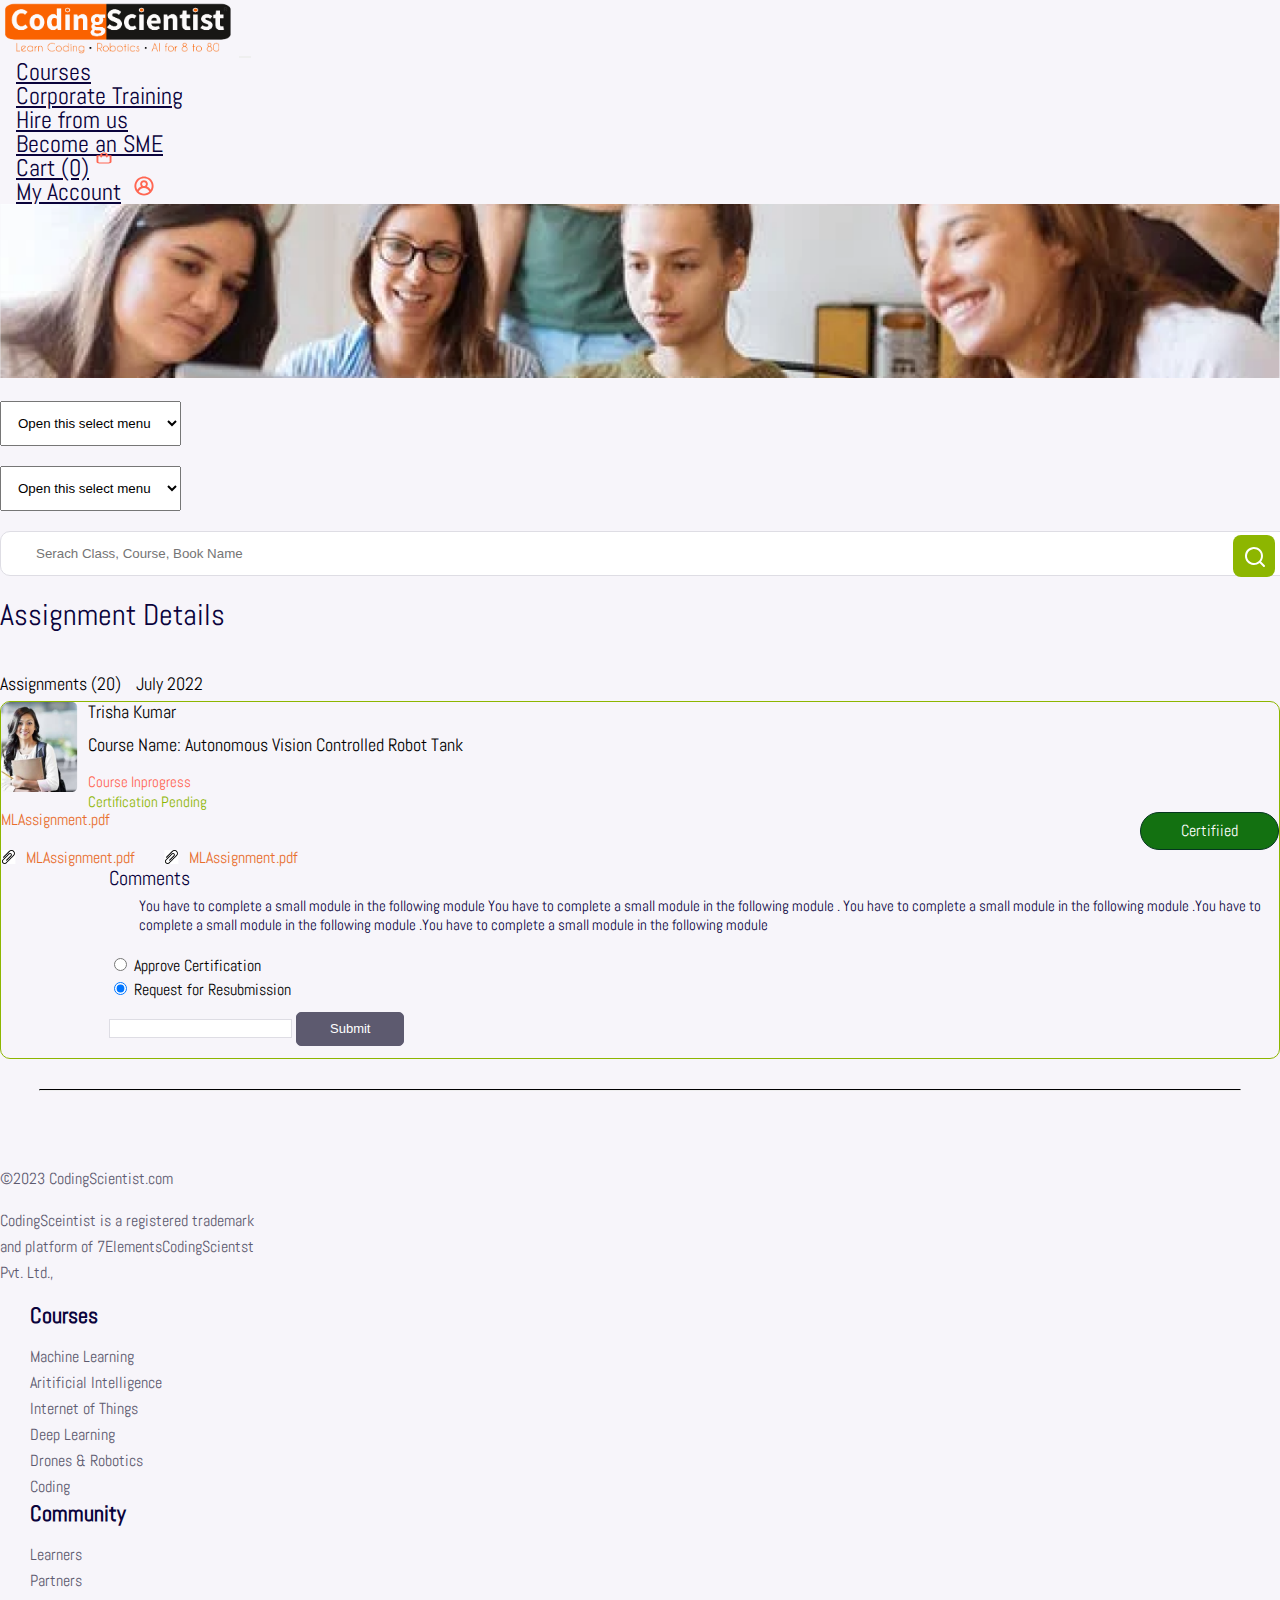
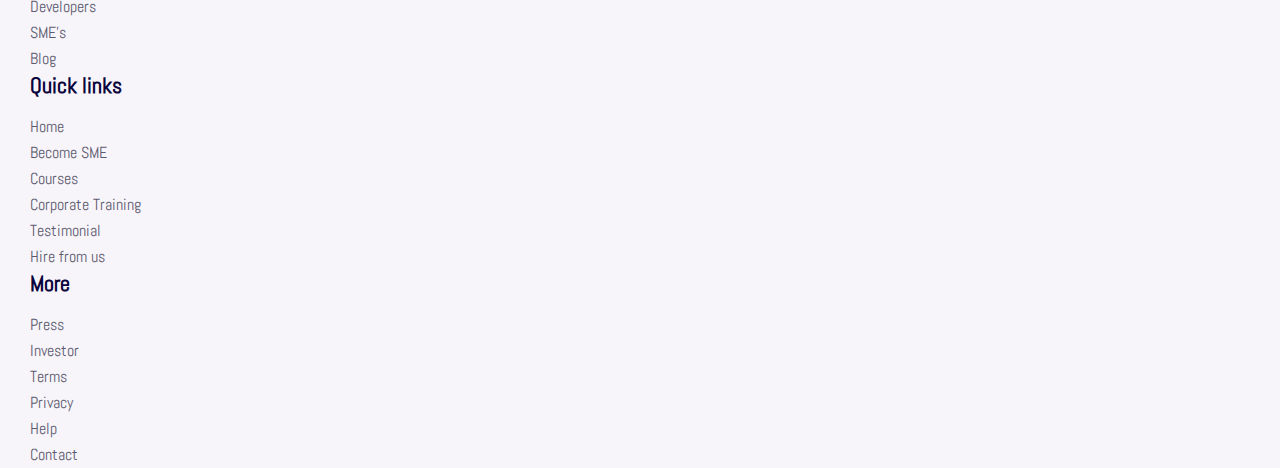
==== assignment_details.html @ 76cf8353 "Add files via upload" ====
<!doctype html>
<html lang="en">
  <head>
    <!-- Required meta tags -->
    <meta charset="utf-8">
    <meta name="viewport" content="width=device-width, initial-scale=1">

    <!-- Bootstrap CSS -->
    <link href="https://cdn.jsdelivr.net/npm/bootstrap@5.0.2/dist/css/bootstrap.min.css" rel="stylesheet" integrity="sha384-EVSTQN3/azprG1Anm3QDgpJLIm9Nao0Yz1ztcQTwFspd3yD65VohhpuuCOmLASjC" crossorigin="anonymous">
    <link href="style.css" rel="stylesheet">

    <title>CodingScientist</title>
  </head>
  <body>
    
    <section class="main-container">
      <nav class="navbar navbar-expand-lg navbar-padding-update navbar-light">
        <div class="container-fluid">
            <a class="navbar-brand" href="#"><img src="images/logo.png" width="235"/></a>
          <button class="navbar-toggler" type="button" data-bs-toggle="collapse" data-bs-target="#navbarSupportedContent" aria-controls="navbarSupportedContent" aria-expanded="false" aria-label="Toggle navigation">
            <span class="navbar-toggler-icon"></span>
          </button>
          <div class="collapse navbar-collapse" id="navbarSupportedContent">
            <div class="d-flex">
              <ul class="navbar-nav me-auto mb-2 mb-lg-0">
                <li class="nav-item">
                  <a class="nav-link active" aria-current="page" href="#" data-bs-toggle="modal" data-bs-target="#signup">Courses</a>
                </li>
                <li class="nav-item">
                  <a class="nav-link active" aria-current="page" href="#" data-bs-toggle="modal" data-bs-target="#signin">Corporate Training</a>
                </li>
                <li class="nav-item">
                  <a class="nav-link active" aria-current="page" href="#">Hire from us</a>
                </li>
                <li class="nav-item">
                  <a class="nav-link active" aria-current="page" href="#">Become an SME</a>
                </li>
                <li class="nav-item">
                  <a class="nav-link active cart-icon" aria-current="page" href="#">Cart (0)</a>
                </li>
                <li class="nav-item">
                  <a class="nav-link active profile-icon" aria-current="page" href="#">My Account</a>
                </li>
              </ul>
            </div>
          </div>
        </div>
      </nav>
      <article class="assignment-details-container">
        <img src="images/sme_list.png"/>
      </article>
      <article class="row col-sm-11 assignment-filter-box">
        <div class="col-sm-12 col-md-4 col-lg-4 assign-select">
          <select class="form-select" aria-label="Default select example">
            <option selected>Open this select menu</option>
            <option value="1">One</option>
            <option value="2">Two</option>
            <option value="3">Three</option>
          </select>
        </div>
        <div class="col-sm-12 col-md-4 col-lg-4 assign-select">
          <select class="form-select" aria-label="Default select example">
            <option selected>Open this select menu</option>
            <option value="1">One</option>
            <option value="2">Two</option>
            <option value="3">Three</option>
          </select>
        </div>
        <div class="col-sm-12 col-md-4 col-lg-4 assign-select">
          <div class="filter-box-width">
            <input type="text" placeholder="Serach Class, Course, Book Name"/>
            <span class="search-icon-filter"></span>
          </div>
        </div>
      </article>
      <article class="assign-accordion">
        <div class="row col-sm-11 assign-accordion-row">
          <h1 class="assign-header">Assignment Details</h1>
        </div>
        <div class="row col-sm-11 assign-accordion-row">
          <p class="assign-length-year">Assignments (20)<span>July 2022</span></p>
          <div class="accordion accordion-flush" id="accordionFlushExample">
            <div class="accordion-item assign-item-chk">
              <h2 class="accordion-header" id="flush-headingOne">
                <div class="accordion-button collapsed" type="button" data-bs-toggle="collapse" data-bs-target="#flush-collapseOne" aria-expanded="false" aria-controls="flush-collapseOne">
                  <div class="row col-sm-12 assign-image">
                    <div class="col-sm-12 col-md-7 assign-image-chk">
                      <div><img src="images/assign_header.png"/></div>
                      <div class="assign-image-right">
                        <p class="assign-name">Trisha Kumar</p>
                        <p class="assign-course">Course Name: Autonomous Vision Controlled Robot Tank</p>
                        <p class="assign-progress">Course Inprogress</p>
                        <p class="assign-certificate">Certification Pending</p>
                      </div>
                    </div>
                    <div class="col-sm-12 col-md-5 assign-content-right">
                      <div class="assign-content-right-certified">
                        <div>MLAssignment.pdf</div>
                        <div class="certified-new">Certifiied</div>
                      </div>
                      <div class="assign-content-right-assign">
                        <span>MLAssignment.pdf</span>
                        <span>MLAssignment.pdf</span>
                      </div>
                    </div>
                  </div>
                </div>
              </h2>
              <div id="flush-collapseOne" class="accordion-collapse collapse" aria-labelledby="flush-headingOne" data-bs-parent="#accordionFlushExample">
                <div class="accordion-body acc-body-comments">
                  <div class="acc-body-para">
                    <h2>Comments</h2>
                    <p>You have to complete a small module in the following module You have to complete a small module in the following module .
                      You have to complete a small module in the following module .You have to complete a small module in the following module .You have to 
                      complete a small module in the following module</p>
                  </div>
                  <div class="acc-body-radio">
                    <div class="form-check">
                      <input class="form-check-input" type="radio" name="flexRadioDefault" id="flexRadioDefault1">
                      <label class="form-check-label" for="flexRadioDefault1">
                        Approve Certification
                      </label>
                    </div>
                    <div class="form-check">
                      <input class="form-check-input" type="radio" name="flexRadioDefault" id="flexRadioDefault2" checked>
                      <label class="form-check-label" for="flexRadioDefault2">
                        Request for Resubmission
                      </label>
                    </div>
                    <div class="form-check acc-form-edit">
                      <input class="form-control" type="text" name="flexRadioDefault" id="flexRadioDefault2">
                      <button class="common-grey-btn">Submit</button>
                    </div>                  
                  </div>
                </div>
              </div>
            </div>
          </div>
        </div>
      </article>
      <hr class="line-hr"/>
      <footer class="landing-footer">
        <div class="row col-sm-10 landing-footer-row">
          <div class="footer-container-grid copy-right">
            <p>&copy;2023 CodingScientist.com</p>
            <p>CodingSceintist is a registered trademark and platform of 7ElementsCodingScientst Pvt. Ltd., </p>
          </div>
          <div class="footer-container-grid pd-left">
            <h3>Courses</h3>
            <ul>
              <li>Machine Learning</li>
              <li>Aritificial Intelligence</li>
              <li>Internet of Things</li>
              <li>Deep Learning</li>
              <li>Drones & Robotics</li>
              <li>Coding</li>
            </ul>
          </div>
          <div class="footer-container-grid pd-left">
            <h3>Community</h3>
            <ul>
              <li>Learners</li>
              <li>Partners</li>
              <li>Developers</li>
              <li>SME’s</li>
              <li>Blog</li>
            </ul>
          </div>
          <div class="footer-container-grid pd-left">
            <h3>Quick links</h3>
            <ul>
              <li>Home</li>
              <li>Become SME</li>
              <li>Courses</li>
              <li>Corporate Training</li>
              <li>Testimonial</li>
              <li>Hire from us</li>
            </ul>
          </div>
          <div class="footer-container-grid pd-left">
            <h3>More</h3>
            <ul>
              <li>Press</li>
              <li>Investor</li>
              <li>Terms</li>
              <li>Privacy</li>
              <li>Help</li>
              <li>Contact</li>
            </ul>
          </div>
        </div>
      </footer>
    </section>

    <!-- Optional JavaScript; choose one of the two! -->

    <!-- Option 1: Bootstrap Bundle with Popper -->
    <script src="https://cdn.jsdelivr.net/npm/bootstrap@5.0.2/dist/js/bootstrap.bundle.min.js" integrity="sha384-MrcW6ZMFYlzcLA8Nl+NtUVF0sA7MsXsP1UyJoMp4YLEuNSfAP+JcXn/tWtIaxVXM" crossorigin="anonymous"></script>

    <!-- Option 2: Separate Popper and Bootstrap JS -->
    <!--
    <script src="https://cdn.jsdelivr.net/npm/@popperjs/core@2.9.2/dist/umd/popper.min.js" integrity="sha384-IQsoLXl5PILFhosVNubq5LC7Qb9DXgDA9i+tQ8Zj3iwWAwPtgFTxbJ8NT4GN1R8p" crossorigin="anonymous"></script>
    <script src="https://cdn.jsdelivr.net/npm/bootstrap@5.0.2/dist/js/bootstrap.min.js" integrity="sha384-cVKIPhGWiC2Al4u+LWgxfKTRIcfu0JTxR+EQDz/bgldoEyl4H0zUF0QKbrJ0EcQF" crossorigin="anonymous"></script>
    -->
  </body>
</html>
---- style.css ----
@charset "UTF-8";
/* http://meyerweb.com/eric/tools/css/reset/ 
   v2.0 | 20110126
   License: none (public domain)
*/
html, body, div, span, applet, object, iframe,
h1, h2, h3, h4, h5, h6, p, blockquote, pre,
a, abbr, acronym, address, big, cite, code,
del, dfn, em, img, ins, kbd, q, s, samp,
small, strike, strong, sub, sup, tt, var,
b, u, i, center,
dl, dt, dd, ol, ul, li,
fieldset, form, label, legend,
table, caption, tbody, tfoot, thead, tr, th, td,
article, aside, canvas, details, embed,
figure, figcaption, footer, header, hgroup,
menu, nav, output, ruby, section, summary,
time, mark, audio, video {
  margin: 0;
  padding: 0;
  border: 0;
  font-size: 100%;
  font: inherit;
  vertical-align: baseline;
}

/* HTML5 display-role reset for older browsers */
article, aside, details, figcaption, figure,
footer, header, hgroup, menu, nav, section {
  display: block;
}

body {
  line-height: 1;
}

ol, ul {
  list-style: none;
}

blockquote, q {
  quotes: none;
}

blockquote:before, blockquote:after,
q:before, q:after {
  content: "";
  content: none;
}

table {
  border-collapse: collapse;
  border-spacing: 0;
}

button {
  border: 0;
}
button:focus {
  border: 0;
}

input[type=text], input[type=password], input[type=number] {
  border: 0;
  outline: 0;
}
input[type=text]:focus, input[type=password]:focus, input[type=number]:focus {
  border: 0;
  outline: 0;
}

.main-header {
  color: #0A033C;
  font-size: 45px;
  font-weight: 400;
  line-height: 55px;
}

.main-para {
  color: #5D5A6F;
  font-size: 16px;
  font-weight: 400;
  line-height: 30px;
}

.mb-20 {
  margin-bottom: 20px;
}

.light-green-btn {
  background-color: #8DB600;
  color: #ffffff;
}

input[type=text], input[type=password], input[type=number] {
  border: 1px solid #DEDDE4;
}
input[type=text]:focus, input[type=password]:focus, input[type=number]:focus {
  border: 1px solid #DEDDE4;
}

.rating-active {
  width: 16px;
  height: 16px;
  display: inline-block;
  background: url(images/star_select.png) no-repeat;
  background-size: 16px;
}

.common-grey-btn {
  background: #5D5A6F;
  border: 1px solid #5D5A6F;
  border-radius: 5px;
  padding: 6px 33px;
  color: #ffffff;
  font-size: 13px;
  font-weight: 400;
  line-height: 20px;
}

.md-stepper-horizontal {
  display: table;
  width: 100%;
  margin: 0 auto;
}

.md-stepper-horizontal .md-step {
  display: table-cell;
  position: relative;
  padding: 24px;
}

.md-stepper-horizontal .md-step:active {
  border-radius: 15%/75%;
}

.md-stepper-horizontal .md-step:first-child:active {
  border-top-left-radius: 0;
  border-bottom-left-radius: 0;
}

.md-stepper-horizontal .md-step:last-child:active {
  border-top-right-radius: 0;
  border-bottom-right-radius: 0;
}

.md-stepper-horizontal .md-step:hover .md-step-circle {
  background-color: #757575;
}

.md-stepper-horizontal .md-step:first-child .md-step-bar-left,
.md-stepper-horizontal .md-step:last-child .md-step-bar-right {
  display: none;
}

.md-stepper-horizontal .md-step .md-step-circle {
  width: 30px;
  height: 30px;
  margin: 0 auto;
  background-color: #999999;
  border-radius: 50%;
  text-align: center;
  line-height: 30px;
  font-size: 16px;
  font-weight: 600;
  color: #FFFFFF;
}

.md-stepper-horizontal .md-step.green.active .md-step-circle {
  background: url("images/done.png") no-repeat 4px 2px;
}

.md-stepper-horizontal .md-step.orange.active .md-step-circle {
  background: url("images/editable.png") no-repeat 4px 2px;
}

.md-stepper-horizontal .md-step.active .md-step-circle {
  background: url("images/next.png") no-repeat 4px 2px;
}

.md-stepper-horizontal .md-step.done .md-step-circle:before {
  content: "";
}

.md-stepper-horizontal .md-step.done .md-step-circle *,
.md-stepper-horizontal .md-step.editable .md-step-circle * {
  display: none;
}

.md-stepper-horizontal .md-step.editable .md-step-circle {
  -moz-transform: scaleX(-1);
  -o-transform: scaleX(-1);
  -webkit-transform: scaleX(-1);
  transform: scaleX(-1);
}

.md-stepper-horizontal .md-step.editable .md-step-circle:before {
  content: " ";
}

.md-stepper-horizontal .md-step .md-step-title {
  margin-top: 10px;
  margin-bottom: 40px;
  font-size: 16px;
  font-weight: 400;
}

.md-stepper-horizontal .md-step .md-step-title,
.md-stepper-horizontal .md-step .md-step-optional {
  text-align: center;
  color: rgba(0, 0, 0, 0.26);
}

.md-stepper-horizontal .md-step.active .md-step-title {
  font-weight: 400;
  color: rgba(0, 0, 0, 0.87);
}

.md-stepper-horizontal .md-step.active.done .md-step-title,
.md-stepper-horizontal .md-step.active.editable .md-step-title {
  font-weight: 600;
}

.md-stepper-horizontal .md-step .md-step-optional {
  font-size: 12px;
}

.md-stepper-horizontal .md-step.active .md-step-optional {
  color: rgba(0, 0, 0, 0.54);
}

.md-stepper-horizontal .md-step .md-step-bar-left,
.md-stepper-horizontal .md-step .md-step-bar-right {
  position: absolute;
  top: 36px;
  height: 1px;
  border-top: 1px solid #DDDDDD;
}

.md-stepper-horizontal .md-step .md-step-bar-right {
  right: 0;
  left: 50%;
  margin-left: 20px;
}

.md-stepper-horizontal .md-step .md-step-bar-left {
  left: 0;
  right: 50%;
  margin-right: 20px;
}

.my-course-container-content .my-course-container-filter {
  margin: 0px auto;
}
.my-course-container-content .mycourse-header-btn {
  display: flex;
  align-items: center;
  justify-content: space-between;
}
.my-course-container-content .mycourse-header-btn h1 {
  color: #0A033C;
  font-size: 30px;
  font-weight: 400;
  line-height: 38px;
  margin-bottom: 10px;
}
.my-course-container-content .mycourse-header-btn button {
  background: #E86E2D;
  border: 1px solid #E86E2D;
  border-radius: 5px;
  color: #ffffff;
  font-size: 13px;
  font-weight: 400;
  line-height: 20px;
  padding: 0 10px;
}
.my-course-container-content .filter-content-quantity {
  margin-bottom: 27px;
}
.my-course-container-content .filter-content-quantity .filter-text-number {
  min-height: 135px;
  padding: 20px;
  background: #ffffff;
  border: 1px solid #8DB600;
  border-radius: 10px;
  display: flex;
  flex-direction: column;
  justify-content: space-between;
}
.my-course-container-content .filter-content-quantity .filter-text-number.filter-courses {
  border: 1px solid #00DF76;
}
.my-course-container-content .filter-content-quantity .filter-text-number.filter-earning {
  border: 1px solid #9C4DF4;
}
.my-course-container-content .filter-content-quantity .filter-text-number.filter-review {
  border: 1px solid #EE9849;
}
.my-course-container-content .filter-content-quantity .filter-text-number p {
  color: #0A033C;
  font-size: 16px;
  font-weight: 500;
  line-height: 20px;
}
.my-course-container-content .filter-content-quantity .filter-text-number p:last-child {
  color: #0A033C;
  font-size: 40px;
  font-weight: 500;
  line-height: 20px;
  text-align: right;
}

.my-course-container .my-course-content {
  margin: 0px auto;
}
.my-course-container .my-course-content .my-course-details .my-course-detils-page {
  background: #ffffff;
  border-radius: 15px;
  padding: 23px 14px;
  margin: 0 0 30px;
}
.my-course-container .my-course-content .my-course-details .my-course-details-left {
  width: 50%;
}
.my-course-container .my-course-content .my-course-details .my-course-details-left h3 {
  color: #0A033C;
  font-size: 25px;
  font-weight: 400;
  line-height: 32px;
}
.my-course-container .my-course-content .my-course-details .my-course-details-left p {
  color: #0A033C;
  font-size: 18px;
  font-weight: 400;
  line-height: 23px;
}
.my-course-container .my-course-content .my-course-details .my-course-details-right {
  width: 50%;
  text-align: right;
}
.my-course-container .my-course-content .my-course-details .my-course-details-right img {
  max-width: 140px;
}
.my-course-container .my-course-content .my-course-details-content {
  display: flex;
  justify-content: space-between;
}
.my-course-container .my-course-content .my-course-details .my-course-middle {
  display: flex;
  align-items: center;
  margin-top: 20px;
}
.my-course-container .my-course-content .my-course-details .my-course-middle .my-course-initials span {
  width: 30px;
  height: 30px;
  border-radius: 30px;
  display: inline-block;
  background-color: #FFB54A;
  color: #000000;
  text-align: center;
  padding: 8px;
}
.my-course-container .my-course-content .my-course-details .my-course-middle .my-course-initials span:nth-child(2) {
  background-color: #CC6144;
  margin-right: 50px;
  margin-left: -13px;
}
.my-course-container .my-course-content .my-course-details .my-course-button button {
  color: #ffffff;
  font-size: 13px;
  font-weight: 700;
  line-height: 20px;
  padding: 6px 22px;
  background-color: #8DB600;
  border-radius: 5px;
  margin-top: 30px;
}
.my-course-container .my-course-content .my-course-details .my-course-button button:nth-child(1) {
  margin-right: 10px;
}

.main-container .sme--list-image-container {
  position: relative;
  margin-bottom: 20px;
}
.main-container .sme--list-image-container img {
  width: 100%;
}
.main-container .sme--list-image-container .search-container {
  text-align: center;
  width: 100%;
  position: absolute;
  bottom: 20px;
}
.main-container .sme--list-image-container .search-container .search-cont-text {
  width: calc(100% - 600px);
  position: relative;
  margin: 0px auto;
}
.main-container .sme--list-image-container .search-container input {
  height: 60px;
  border-radius: 10px;
  background: #ffffff;
  border: 0;
  width: 100%;
  padding-left: 20px;
}
.main-container .sme--list-image-container .search-container .search-icon {
  background: url("images/search.svg") #8DB600 no-repeat center;
  padding: 12px;
  border-radius: 8px;
  width: 46px;
  height: 46px;
  display: inline-block;
  position: absolute;
  right: 7px;
  top: 7px;
}

/* course filter section starts here*/
.sme--list-filter-section.course-filter-section-top {
  margin: 0px auto;
  display: flex;
  align-items: center;
  justify-content: space-between;
}
.sme--list-filter-section.course-filter-section-top button {
  background: #ffffff;
  border-radius: 10px;
  padding: 20px 10px;
  width: 125px;
  margin-left: 14px;
  margin-bottom: 48px;
  text-align: left;
  padding-left: 25px;
}
.sme--list-filter-section.course-filter-section-top button.active {
  background-color: #E86E2D;
  color: #ffffff;
}

.sme--list-course-container.course-filter-section {
  margin-bottom: 40px;
}
.sme--list-course-container.course-filter-section-check {
  background: #ffffff;
  border-radius: 20px;
  padding: 20px 0;
  margin: 0px auto;
}
.sme--list-course-container.course-filter-section .check-sme-list {
  display: flex;
  justify-content: space-between;
  color: #0A033C;
  font-size: 30px;
  font-weight: 400;
  line-height: 38px;
  margin: 0px auto;
}
.sme--list-course-container.course-filter-section .check-sme-list p {
  color: false;
  font-size: 20px;
  font-weight: 400;
  line-height: 20px;
}
.sme--list-course-container.course-filter-section .check-sme-list p.sort-by {
  display: flex;
  align-items: center;
}
.sme--list-course-container.course-filter-section .check-sme-list p.sort-by span {
  width: 100px;
}
.sme--list-course-container.course-filter-section .sme--list-content {
  margin: 0 auto;
}
.sme--list-course-container.course-filter-section .sme--list-content .sme--list-user-details img.sme--list-image {
  width: 100%;
}
.sme--list-course-container.course-filter-section .sme--list-content .sme--list-user-details-page {
  display: flex;
  justify-content: space-between;
  margin-top: 20px;
}
.sme--list-course-container.course-filter-section .sme--list-content .sme--list-user-details-page .sme--list--top p {
  color: #000000;
  font-size: 16px;
  font-weight: 400;
  line-height: 20px;
  margin-bottom: 2px;
}
.sme--list-course-container.course-filter-section .sme--list-content .sme--list-user-details-page .sme--list--top p:first-child {
  color: #000000;
  font-size: 20px;
  font-weight: 400;
  line-height: 20px;
}
.sme--list-course-container.course-filter-section .sme--list-content .sme--list-user-details-page .sme--list--top p span {
  margin-left: 20px;
}
.sme--list-course-container.course-filter-section .sme--list-content .sme--list-user-details-page .sme--list--top p span.sme--age {
  color: #F81616;
}
.sme--list-course-container.course-filter-section .sme--list-content .sme--list-user-details-page .sme--list--bottom {
  display: flex;
  flex-direction: column;
}
.sme--list-course-container.course-filter-section .sme--list-content .sme--list-user-details-page .sme--list--bottom img {
  margin-bottom: 15px;
}
.sme--list-course-container.course-filter-section .pagination-component {
  margin-top: 40px;
}
.sme--list-course-container.course-filter-section .pagination-component button {
  background: rgba(141, 182, 0, 0.24);
  border-radius: 6px;
  width: 44px;
  height: 44px;
}
.sme--list-course-container.course-filter-section .pagination-component .previous {
  margin-right: 20px;
}
.sme--list-course-container.course-filter-section .pagination-component .next {
  margin-left: 20px;
  background: #8DB600;
  color: #ffffff;
}
.sme--list-course-container.course-filter-section .pagination-component .page-count {
  margin: 0 30px;
}

.ongoing-container.ongoing-filter-container {
  margin: 10px auto 0;
}
.ongoing-container.ongoing-filter-container .review-cont-box {
  padding: 12px 0px;
  background: #ffffff;
  border-radius: 7px;
}
.ongoing-container.ongoing-filter-container .review-cont-box .review-cont-details {
  margin-bottom: 20px;
}
.ongoing-container.ongoing-filter-container .review-cont-box .review-cont-details .review-cont-details-back {
  border-radius: 10px;
  background: #ffffff;
  border: 1px solid #8DB600;
  padding: 0;
  height: 100%;
  position: relative;
  overflow: hidden;
}
.ongoing-container.ongoing-filter-container .review-cont-box .review-cont-details .review-cont-details-border {
  display: flex;
  padding: 14px 14px 7px;
}
.ongoing-container.ongoing-filter-container .review-cont-box .review-cont-details .review-cont-details-border .review-right-content {
  display: flex;
  flex-direction: column;
  width: 100%;
}
.ongoing-container.ongoing-filter-container .review-cont-box .review-cont-details .review-cont-details-border .review-right-content-top {
  width: 100%;
  display: flex;
  justify-content: space-between;
  flex-wrap: wrap;
  align-content: flex-start;
  font-size: 12px;
}
.ongoing-container.ongoing-filter-container .review-cont-box .review-cont-details .review-cont-details-border .review-right-content-top .inter-mediate {
  background: #D9E0FC;
  border-radius: 10px;
  padding: 5px 19px;
  height: 21px;
}
.ongoing-container.ongoing-filter-container .review-cont-box .review-cont-details .review-cont-details-border .review-right-content-top .class-review-rating {
  display: flex;
  align-items: center;
}
.ongoing-container.ongoing-filter-container .review-cont-box .review-cont-details .review-cont-details-border .review-right-content-top .class-review-rating .star-rating {
  background: url("images/star_select.png") no-repeat;
  background-size: 16px;
  width: 16px;
  height: 16px;
  display: inline-block;
}
.ongoing-container.ongoing-filter-container .review-cont-box .review-cont-details .review-cont-details-border .review-right-content-top .class-review-rating .rating-number {
  color: #000000;
  font-size: 12px;
  font-weight: false;
  line-height: 20px;
}
.ongoing-container.ongoing-filter-container .review-cont-box .review-cont-details .review-cont-details-border .review-right-content-top .class-review-rating .rating-number.rating-left {
  margin-right: 5px;
}
.ongoing-container.ongoing-filter-container .review-cont-box .review-cont-details .review-cont-details-border .review-right-content-top .class-review-rating .rating-number.rating-right {
  margin-left: 5px;
}
.ongoing-container.ongoing-filter-container .review-cont-box .review-cont-details .review-cont-details-border .review-right-content-top .class-circle {
  display: flex;
  align-items: center;
  justify-content: space-between;
}
.ongoing-container.ongoing-filter-container .review-cont-box .review-cont-details .review-cont-details-border .review-right-content-top .class-circle span.circle-green {
  width: 25px;
  height: 25px;
  border-radius: 25px;
  display: inline-block;
  background: #168F3F;
  margin-right: 10px;
}
.ongoing-container.ongoing-filter-container .review-cont-box .review-cont-details .review-cont-details-border .review-right-content-top .class-circle-half span.circle-green {
  background: linear-gradient(90deg, #168F3F 50%, #D9D9D9 50%);
}
.ongoing-container.ongoing-filter-container .review-cont-box .review-cont-details .review-cont-details-border .review-right-content-bottom {
  color: #000000;
  font-size: 24px;
  font-weight: false;
  line-height: 50px;
}
.ongoing-container.ongoing-filter-container .review-cont-box .review-cont-details .review-cont-details-border .review-right-content-bottom p.content-name-text-header {
  line-height: 30px;
}
.ongoing-container.ongoing-filter-container .review-cont-box .review-cont-details .review-cont-details-border .review-right-content-bottom p.content-name-text {
  color: false;
  font-size: 18px;
  font-weight: false;
  line-height: 20px;
  margin-bottom: 6px;
}
.ongoing-container.ongoing-filter-container .review-cont-box .review-cont-details .review-cont-details-border .review-right-content-bottom p.content-name-age {
  color: false;
  font-size: 14px;
  font-weight: false;
  line-height: 20px;
}
.ongoing-container.ongoing-filter-container .review-cont-box .review-cont-details .review-cont-details-border .review-circle {
  margin-right: 15px;
}
.ongoing-container.ongoing-filter-container .review-cont-box .review-cont-details .review-learner-bottom-new {
  background: rgba(40, 149, 250, 0.6);
  padding: 23px;
  color: #000000;
  position: relative;
  z-index: 1;
  margin-top: -26px;
}
.ongoing-container.ongoing-filter-container .review-cont-box .review-cont-details .review-learner-bottom-new.start-course {
  background-color: rgba(9, 180, 37, 0.6);
}
.ongoing-container.ongoing-filter-container.ongoing-recommended-container .review-learner-middle {
  padding: 4px 14px 7px;
  display: flex;
  align-items: center;
}
.ongoing-container.ongoing-filter-container.ongoing-recommended-container .review-learner-middle .review-text-circle {
  width: 24px;
  height: 24px;
  border-radius: 24px;
  display: inline-block;
  overflow: hidden;
  padding: 5px;
  text-align: center;
}
.ongoing-container.ongoing-filter-container.ongoing-recommended-container .review-learner-middle .review-text-circle.first {
  background: #FFB54A;
}
.ongoing-container.ongoing-filter-container.ongoing-recommended-container .review-learner-middle .review-text-circle.last {
  background: #CC6144;
  margin-left: -5px;
}
.ongoing-container.ongoing-filter-container.ongoing-recommended-container .review-learner-middle .review-next-text {
  color: #5D5A6F;
  font-size: 16px;
  font-weight: 400;
  line-height: false;
  margin-left: 10px;
}
.ongoing-container.ongoing-filter-container.ongoing-recommended-container .review-cont-details-back .review-right-content-bottom {
  display: flex;
  justify-content: space-between;
}
.ongoing-container.ongoing-filter-container.ongoing-recommended-container .review-cont-details-back .review-right-content-bottom .review-social-btn {
  display: flex;
  flex-direction: column;
  justify-content: center;
}
.ongoing-container.ongoing-filter-container.ongoing-recommended-container .review-cont-details-back .review-right-content-bottom .review-social-btn img {
  margin-bottom: 5px;
}
.ongoing-container.ongoing-filter-container.ongoing-recommended-container .review-cont-details .review-learner-bottom {
  background: rgba(217, 217, 217, 0.6);
  border-radius: 0px 0px 10px 10px;
  padding: 5px 15px;
  display: flex;
  align-items: center;
  justify-content: space-between;
}
.ongoing-container.ongoing-filter-container.ongoing-recommended-container .review-cont-details .review-learner-bottom span {
  color: #FF0000;
}
.ongoing-container.ongoing-filter-container.ongoing-recommended-container .review-cont-details .review-learner-bottom button {
  background-color: #8DB600;
  padding: 5px 17px;
  color: #ffffff;
}

/* course filter section ends here*/
@media only screen and (max-width: 557px) {
  .main-container .sme--list-course-container.course-filter-section div.sme--list-filter-section-left {
    display: inline;
  }
}
@media only screen and (max-width: 1024px) {
  .main-container .landing-search-image-container .search-container div.search-cont-text {
    width: calc(100% - 60px);
  }
  .main-container .course-container .course-btn-content .course-list .course-details {
    flex: 0 0 auto;
    width: 50%;
  }
  .main-container .sme--list-image-container .search-container div.search-cont-text {
    width: calc(100% - 200px);
  }
  .main-container .sme--list-image-container .search-container div.search-cont-text input {
    height: 40px;
  }
  .main-container .sme--list-image-container .search-container div.search-cont-text input + span {
    width: 41px;
    height: 32px;
    right: 7px;
    top: 5px;
  }
  .main-container div.sme--list-filter-section button {
    width: 102px;
    padding-left: 13px;
  }
  .main-container .sme--list-filter-section.course-filter-section-top .sme--list-filter-section-left button {
    width: auto;
    padding: 10px;
    margin-bottom: 10px;
  }
}
.main-container .course-videos-container .course-video-list {
  background: #ffffff;
  border-radius: 20px;
  padding: 25px 15px;
  margin: 0px auto 70px;
}
.main-container .course-videos-container .course-video-list-left video {
  width: 100%;
  height: calc(100% - 36px);
}
.main-container .course-videos-container .course-video-list-left .video-breadcrumb {
  color: rgba(10, 3, 60, 0.4);
  font-size: 16px;
  font-weight: false;
  line-height: 20px;
  margin-bottom: 18px;
}
.main-container .course-videos-container .course-video-list-left .video-breadcrumb .active {
  color: #FF4B00;
}
.main-container .course-videos-container .course-video-list-right {
  height: 420px;
  overflow-y: scroll;
}
.main-container .course-videos-container .course-video-list-right h2 {
  color: #0A033C;
  font-size: 25px;
  font-weight: false;
  line-height: 32px;
  margin-bottom: 5px;
}
.main-container .course-videos-container .course-video-list-right .course-list-item-details {
  display: flex;
  background: #ffffff;
  box-shadow: 0px 50px 50px rgba(0, 0, 0, 0.1);
  border-radius: 10px;
  padding: 5px;
  margin-bottom: 5px;
}
.main-container .course-videos-container .course-video-list-right .course-list-item-details .course-list-item-btm {
  margin-left: 5px;
  color: #0A033C;
  font-size: 18px;
  font-weight: false;
  line-height: 20px;
}
.main-container .course-videos-container .course-video-list-right .course-list-item-details .course-list-item-btm P:last-child {
  color: #FF6652;
  font-size: 14px;
  font-weight: false;
  line-height: 16px;
}
.main-container .course-detail-content .course-video-list-in {
  margin: 0px auto;
}
.main-container .course-detail-content .course-video-list-in .course-price-details {
  padding: 32px 20px;
  background: #ffffff;
  border-radius: 10px;
}
.main-container .course-detail-content .course-video-list-in .course-price-details-list {
  margin-bottom: 20px;
  display: flex;
  justify-content: space-between;
}
.main-container .course-detail-content .course-video-list-in .course-price-details-list .details-price {
  color: #FF6652;
  font-size: 24px;
  font-weight: false;
  line-height: 31px;
}
.main-container .course-detail-content .course-video-list-in .course-price-details-list .details-name {
  color: #0A033C;
  font-size: 20px;
  font-weight: false;
  line-height: 25px;
  text-decoration: underline;
}
.main-container .course-detail-content .course-video-list-in .course-price-details-list:last-child {
  margin-bottom: 0;
}
.main-container .course-detail-content .course-video-list-in .purchase-course {
  margin-top: 20px;
  border-radius: 5px;
  padding: 20px;
  background-color: #8DB600;
  color: #ffffff;
}
.main-container .course-detail-content .course-video-list-carousel {
  margin: 0px auto;
}
.main-container .course-detail-content .course-video-list-carousel h1 {
  margin-bottom: 20px;
}
.main-container .course-detail-content .course-video-list-carousel .course-list-carousel {
  margin-bottom: 30px;
}
.main-container .course-detail-content .course-video-list-carousel .course-list-carousel .course-list-carousel-section {
  display: flex;
  padding: 15px;
  background: #ffffff;
  box-shadow: 0px 50px 80px rgba(0, 0, 0, 0.05);
  border-radius: 10px;
}
.main-container .course-detail-content .course-video-list-carousel .course-list-carousel-right {
  margin-left: 15px;
}
.main-container .course-detail-content .course-video-list-carousel .course-list-carousel-right p {
  color: #0A033C;
  font-size: 22px;
  font-weight: false;
  line-height: 22px;
}
.main-container .course-detail-content .course-video-list-carousel .course-list-carousel-right .courser-list-rate {
  margin: 10px 0;
}
.main-container .course-detail-content .course-video-list-carousel .course-list-carousel-right .rate-check {
  color: #FF6652;
  font-size: 22px;
  font-weight: false;
  line-height: 20px;
}
.main-container .course-detail-content h1 {
  color: #0A033C;
  font-size: 30px;
  font-weight: false;
  line-height: 38px;
}
.main-container .course-detail-content p.in-text {
  color: #5D5A6F;
  font-size: 16px;
  font-weight: false;
  line-height: 30px;
  margin-bottom: 60px;
}
.main-container .course-detail-content ul {
  margin-bottom: 40px;
  margin-left: 20px;
}
.main-container .course-detail-content ul li {
  line-height: 24px;
}
.main-container .course-detail-content ul li::before {
  content: "•";
  color: #FF6652;
  font-weight: bold;
  display: inline-block;
  width: 1em;
  margin-left: -1em;
}

@media only screen and (max-width: 992px) {
  .course-video-list-right {
    margin-top: 10px;
  }
  .course-video-list-right .course-list-item {
    display: flex;
    overflow-x: scroll;
  }
  .course-video-list-right .course-list-item .course-list-item-details {
    margin-right: 8px;
  }
}
.main-container .save-location {
  margin: 10px;
}
.main-container .save-location .common-grey-btn {
  margin-right: 10px;
}
.main-container .sme-accordion.courseDescription {
  width: calc(100% - 140px);
  margin: 0 auto 20px;
}
.main-container .sme-accordion.courseDescription .course-details-desc {
  color: #0A033C;
  font-size: 30px;
  font-weight: 400;
  line-height: 38px;
}
.main-container .sme-accordion.courseDescription .basic-update-label {
  padding: 26px 55px 0 55px;
  max-width: 800px;
}
.main-container .sme-accordion.courseDescription .basic-update-label-lessons {
  padding-left: 10px;
}
.main-container .sme-accordion.courseDescription .basic-update-label-lessons .lessons-left {
  padding-left: 50px;
}
.main-container .sme-accordion.courseDescription .basic-update-label-lessons .lessons-left .lessons-left-type {
  display: flex;
}
.main-container .sme-accordion.courseDescription .basic-update-label-lessons .lessons-left .lessons-left-type.lessons-left-relative {
  position: relative;
}
.main-container .sme-accordion.courseDescription .basic-update-label-lessons .lessons-left .lessons-left-type img {
  margin-left: 12px;
}
.main-container .sme-accordion.courseDescription .basic-update-label-lessons .lessons-left .lessons-left-type img:hover + .lesson-none {
  display: block;
  position: absolute;
  right: 10px;
  padding: 10px;
  background: #EDEDED;
  border: 1px solid #BBBBBB;
  top: -39px;
}
.main-container .sme-accordion.courseDescription .basic-update-label-lessons .lessons-left .lessons-left-type .lesson-none {
  display: none;
}
.main-container .sme-accordion.courseDescription .basic-update-label .common-grey-btn {
  margin-right: 15px;
}
.main-container .sme-accordion.courseDescription .basic-update-label .form-check-type {
  padding-left: 0;
  margin-bottom: 10px;
}
.main-container .sme-accordion.courseDescription .basic-update-label .form-check-type-class label {
  line-height: 24px;
}
.main-container .sme-accordion.courseDescription .basic-update-label .experts-header {
  color: #0A033C;
  font-size: 45px;
  font-weight: 400;
  line-height: 55px;
}
.main-container .sme-accordion.courseDescription .basic-update-label .basic-update-select h4 {
  color: #0A033C;
  font-size: 20px;
  font-weight: 400;
  line-height: 25px;
  margin-bottom: 13px;
}
.main-container .sme-accordion.courseDescription .basic-update-label .basic-update-select .basic-slect-cont {
  display: flex;
  padding-left: 0;
}
.main-container .sme-accordion.courseDescription .basic-update-label .basic-update-select .basic-slect-cont select, .main-container .sme-accordion.courseDescription .basic-update-label .basic-update-select .basic-slect-cont input {
  width: 180px;
}
.main-container .sme-accordion.courseDescription .basic-update-label .basic-update-select .basic-update-right .right-text {
  display: flex;
  align-items: center;
}
.main-container .sme-accordion.courseDescription .basic-update-label .basic-update-select .basic-update-right .right-text .right-text-cont {
  display: flex;
  align-items: center;
}
.main-container .sme-accordion.courseDescription .basic-update-label .basic-update-select .basic-update-right-text {
  line-height: 22px;
}
.main-container .sme-accordion.courseDescription .basic-update-label .basic-update-select .basic-update-right span {
  margin-left: 40px;
}
.main-container .sme-accordion.courseDescription .basic-update-label .basic-update-select .basic-update-right .update-number {
  width: 90px;
}
.main-container .sme-accordion.courseDescription .basic-update-label .basic-text-area textarea {
  width: 100%;
  min-height: 90px;
}
.main-container .sme-accordion.courseDescription .basic-update-label .basic-text-area textarea + span {
  color: #A4A4A4;
  font-size: 20px;
  font-weight: 400;
  line-height: 25px;
}
.main-container .sme-accordion.courseDescription .basic-update-label input[type=text], .main-container .sme-accordion.courseDescription .basic-update-label textarea {
  border: 1px solid #777777;
  border-radius: 5px;
}
.main-container .sme-accordion.courseDescription .resource-details {
  margin: 0 10px 20px;
  padding: 15px 30px;
  background: #EBEBEB;
  box-shadow: 0px 4px 4px rgba(0, 0, 0, 0.25);
}
.main-container .sme-accordion.courseDescription .resource-details input[type=text] {
  border: 1px solid #777777;
}
.main-container .sme-accordion.courseDescription .resource-details .correct-answer-text {
  margin-bottom: 10px;
}
.main-container .sme-accordion.courseDescription .resource-details .correct-answer-text-question {
  margin-bottom: 20px;
  max-width: 800px;
}
.main-container .sme-accordion.courseDescription .resource-details .correct-answer-text-question input[type=text] {
  background: #ffffff;
  border: 1px solid #777777;
  border-radius: 5px;
  padding: 3px 6px;
}
.main-container .sme-accordion.courseDescription .resource-details .correct-answer-text-question .form-check-input {
  margin-top: 8px;
}
.main-container .sme-accordion.courseDescription .resource-details .correct-answer-text-question .lessons-left-resource-chk {
  margin-bottom: 10px;
}
.main-container .sme-accordion.courseDescription .resource-details .correct-answer-text label {
  line-height: 26px;
}
.main-container .sme-accordion.courseDescription .resource-details .lessons-left-resource {
  padding-left: 20px;
  max-width: 800px;
}
.main-container .sme-accordion.courseDescription .resource-details .lessons-left-resource.quest-type {
  padding-left: 0;
  margin: 26px 0 15px 0;
}
.main-container .sme-accordion.courseDescription .resource-details .lessons-left-resource.quest-type .quest-type-line {
  padding-left: 20px;
}
.main-container .sme-accordion.courseDescription .resource-details .lessons-left-resource.quest-type .form-check-inline label {
  line-height: 24px;
}
.main-container .sme-accordion.courseDescription .resource-details .lessons-left-resource-chk {
  margin-left: 18px;
}
.main-container .sme-accordion.courseDescription .resource-details .lessons-left-resource-chk .common-grey-btn {
  margin-right: 10px;
}
.main-container .sme-accordion.courseDescription .resource-details .lessons-left-resource .common-grey-btn {
  margin-right: 10px;
}
.main-container .sme-accordion.courseDescription .resource-details .minimum-text {
  color: #0A033C;
  font-size: 13px;
  font-weight: 400;
  line-height: 15px;
}
.main-container .sme-accordion.courseDescription .accordion-item {
  margin-bottom: 5px;
}
.main-container .sme-accordion.courseDescription .accordion-item h2.accordion-header .accordion-button {
  background-color: #8DB600;
  padding: 12px 55px;
  color: #0A033C;
}
.main-container .sme-accordion.courseDescription .accordion-item h2.accordion-header .accordion-button::after {
  position: absolute;
  left: 18px;
  transform: rotate(-90deg);
  background-image: url("images/download_down.svg");
}
.main-container .sme-accordion.courseDescription .accordion-item h2.accordion-header .accordion-button:not(.collapsed)::after {
  transform: rotate(0deg);
}
.main-container .sme-accordion.courseDescription .accordion-item h2.accordion-header .accordion-button .basic-info {
  display: flex;
  justify-content: space-between;
  width: 100%;
}
.main-container .help-create {
  width: calc(100% - 140px);
  margin: 0 auto 60px;
  padding: 65px 0;
  background-color: #383932;
  border-radius: 20px;
  color: #ffffff;
  font-size: 45px;
  font-weight: 400;
  line-height: 55px;
}
.main-container .sme-image-container {
  margin-bottom: 20px;
}
.main-container .sme-image-container img {
  width: 100%;
}

@media only screen and (max-width: 545px) {
  .lessons-left-resource-chk .common-grey-btn {
    margin-bottom: 10px;
  }
}
.main-container .assignment-details-container {
  position: relative;
  margin-bottom: 20px;
}
.main-container .assignment-details-container img {
  width: 100%;
}
.main-container .assignment-filter-box {
  margin: 0px auto;
}
.main-container .assignment-filter-box .assign-select {
  margin-bottom: 20px;
}
.main-container .assignment-filter-box .form-select {
  padding: 13px;
}
.main-container .assignment-filter-box .filter-box-width {
  position: relative;
}
.main-container .assignment-filter-box .filter-box-width input {
  background: #ffffff;
  border-radius: 10px;
  width: 100%;
  padding: 14px 5px 14px 35px;
}
.main-container .assignment-filter-box .filter-box-width .search-icon-filter {
  background: url(images/search.svg) no-repeat center;
  padding: 12px;
  background-color: #8DB600;
  border-radius: 8px;
  position: absolute;
  right: 5px;
  top: 4px;
  padding: 21px 21px;
  border-radius: 8px;
}
.main-container .assign-accordion {
  margin-bottom: 30px;
}
.main-container .assign-accordion-row {
  margin: 0px auto;
}
.main-container .assign-accordion-row .assign-length-year {
  color: #000000;
  font-size: 18px;
  font-weight: 400;
  line-height: 20px;
  margin-bottom: 7px;
}
.main-container .assign-accordion-row .assign-length-year span {
  margin-left: 15px;
}
.main-container .assign-accordion-row .assign-item-chk {
  border: 1px solid #8DB600;
  border-radius: 10px;
  overflow: hidden;
}
.main-container .assign-accordion-row .assign-item-chk .acc-body-comments {
  padding-left: 108px;
}
.main-container .assign-accordion-row .assign-item-chk .acc-body-comments .acc-body-para h2 {
  color: #0A033C;
  font-size: 20px;
  font-weight: 400;
  line-height: 25px;
}
.main-container .assign-accordion-row .assign-item-chk .acc-body-comments .acc-body-para p {
  color: #0A033C;
  font-size: 15px;
  font-weight: 400;
  line-height: 19px;
  margin: 5px 0 0 30px;
}
.main-container .assign-accordion-row .assign-item-chk .acc-body-comments .acc-body-radio {
  margin-top: 20px;
}
.main-container .assign-accordion-row .assign-item-chk .acc-body-comments .acc-body-radio .form-check-label {
  line-height: 24px;
}
.main-container .assign-accordion-row .assign-item-chk .acc-body-comments .acc-body-radio .acc-form-edit {
  padding-left: 0;
  margin-top: 10px;
}
.main-container .assign-accordion-row .assign-item-chk .acc-body-comments .acc-body-radio .acc-form-edit input[type=text] {
  max-width: 470px;
  margin-bottom: 20px;
}
.main-container .assign-accordion-row .assign-header {
  color: #0A033C;
  font-size: 30px;
  font-weight: 400;
  line-height: 38px;
  margin: 20px 0 40px;
}
.main-container .assign-accordion .assign-image-chk {
  display: flex;
}
.main-container .assign-accordion .assign-image .assign-content-right {
  color: #E86E2D;
  display: flex;
  flex-direction: column;
  justify-content: space-between;
}
.main-container .assign-accordion .assign-image .assign-content-right-certified {
  display: flex;
  justify-content: space-between;
}
.main-container .assign-accordion .assign-image .assign-content-right-certified .certified-new {
  background: #137111;
  border: 1px solid #05361F;
  border-radius: 30px;
  padding: 10px 40px;
  color: #ffffff;
}
.main-container .assign-accordion .assign-image .assign-content-right-assign span {
  padding: 0 25px;
  background: url(images/attach.png) no-repeat 0 3px;
}
.main-container .assign-accordion .assign-image .assign-image-right {
  margin-left: 10px;
  color: #000000;
  font-size: 18px;
  font-weight: 400;
  line-height: 20px;
}
.main-container .assign-accordion .assign-image .assign-image-right .assign-course {
  margin: 13px 0 17px;
}
.main-container .assign-accordion .assign-image .assign-image-right .assign-progress {
  color: #FF6652;
  font-size: 15px;
  font-weight: 400;
  line-height: 20px;
}
.main-container .assign-accordion .assign-image .assign-image-right .assign-certificate {
  color: #8DB600;
  font-size: 15px;
  font-weight: 400;
  line-height: 20px;
}

@font-face {
  font-family: AbelFont;
  src: url(font/Abel-Regular.ttf);
}
body {
  background-color: #F7F5FA;
  font-family: AbelFont, "Open Sans", "Helvetica Neue", sans-serif;
}

.main-container .navbar .navbar-toggler {
  border: 0;
  box-shadow: none;
}
.main-container .navbar.navbar-expand-lg .navbar-collapse {
  justify-content: flex-end;
}
.main-container .navbar-padding-update .navbar-nav .nav-link {
  padding: 0 16px;
  color: #0A033C;
  font-size: 24px;
  font-weight: 400;
  line-height: 24px;
}
.main-container .navbar-padding-update .navbar-nav .nav-link.cart-icon {
  background: url("images/cart.svg") no-repeat right 0px;
  background-size: 20px 12px;
  padding-right: 25px;
}
.main-container .navbar-padding-update .navbar-nav .nav-link.profile-icon {
  background: url("images/profile.svg") no-repeat 134px 0px;
  background-size: 20px;
  padding-right: 38px;
}
.main-container .landing-search-image-container {
  width: 100%;
  margin-top: 50px;
  position: relative;
}
.main-container .landing-search-image-container img {
  width: 100%;
}
.main-container .landing-search-image-container .search-container {
  text-align: center;
  width: 100%;
  position: absolute;
  bottom: 28px;
}
.main-container .landing-search-image-container .search-container .search-cont-text {
  width: calc(100% - 400px);
  position: relative;
  margin: 0px auto;
}
.main-container .landing-search-image-container .search-container input {
  height: 60px;
  border-radius: 10px;
  background: #ffffff;
  border: 0;
  width: 100%;
  padding-left: 20px;
}
.main-container .landing-search-image-container .search-container input:focus {
  border: 0;
}
.main-container .landing-search-image-container .search-container .search-icon {
  background: url("images/search.svg") #8DB600 no-repeat center;
  padding: 12px;
  border-radius: 8px;
  width: 46px;
  height: 46px;
  display: inline-block;
  position: absolute;
  right: 7px;
  top: 7px;
}
.main-container .live-classes {
  margin-top: 72px;
}
.main-container .live-classes h1 {
  color: #0A033C;
  font-size: 45px;
  font-weight: 400;
  line-height: 55px;
  max-width: 411px;
  margin: 0px auto;
}
.main-container .live-classes p {
  color: #5D5A6F;
  font-size: 16px;
  font-weight: 400;
  line-height: 30px;
  max-width: calc(100% - 400px);
  margin: 0px auto;
}
.main-container .live-classes p:first-child {
  margin-top: 5px;
}
.main-container .live-classes .view-courses {
  background-color: #8DB600;
  padding: 20px 16px;
  border-radius: 10px;
  border: 0;
  margin: 69px 0 60px 0;
  color: #ffffff;
  font-size: 16px;
  font-weight: false;
  line-height: 20px;
}
.main-container .live-video-container {
  margin: 0 auto 100px;
  padding-top: 100px;
  background: url("images/Pattern.png") no-repeat 82% 22px;
  margin-top: -100px;
}
.main-container .live-video-container .live-video-session {
  width: 1049px;
  height: 600px;
  padding: 20px;
  background-color: #ffffff;
  border-radius: 10px;
  margin: 0px auto;
}
.main-container .live-video-container .live-video-session video {
  width: 100%;
  height: 565px;
}
.main-container .live-video-container .live-buttons {
  margin-top: 30px;
}
.main-container .live-video-container .live-buttons button {
  margin: 0 12px 10px 12px;
  width: 241px;
  height: 84px;
  padding: 30px;
  border-radius: 10px;
}
.main-container .live-video-container .live-buttons button span {
  width: 44px;
  height: 44px;
  border-radius: 5px;
  background: #E5FFF3;
}
.main-container .live-video-container .live-buttons button.recorded {
  background: url("images/play.png") no-repeat #ffffff 20px center;
}
.main-container .live-video-container .live-buttons button.live-record {
  background: url("images/live.png") no-repeat #ffffff 20px center;
}
.main-container .live-video-container .live-buttons button.audio-record {
  background: url("images/audio.png") no-repeat #ffffff 20px center;
}
.main-container .line-hr {
  width: calc(100% - 80px);
  margin: 0px auto;
  border-top: 1px solid #000000;
  margin-bottom: 75px;
}
.main-container .course-container h1 {
  margin-bottom: 20px;
}
.main-container .course-container .main-para {
  max-width: 700px;
  margin: 0px auto 50px;
}
.main-container .course-container .course-btn-content .course-btn-container {
  margin-bottom: 45px;
}
.main-container .course-container .course-btn-content .course-btn-container button {
  background: transparent;
  padding: 20px 30px;
  margin: 0 20px;
}
.main-container .course-container .course-btn-content .course-btn-container button.active {
  background: #FF6652;
  box-shadow: 0px 15px 50px rgba(255, 102, 82, 0.2);
  border-radius: 10px;
  color: #ffffff;
}
.main-container .course-container .course-btn-content .course-list-row {
  --bs-gutter-x: 0;
  margin: 0px auto;
}
.main-container .course-container .course-btn-content .course-list .course-details {
  position: relative;
  margin-bottom: 40px;
}
.main-container .course-container .course-btn-content .course-list .course-details-para {
  min-height: 320px;
  border-radius: 15px;
  padding: 30px 15px;
  background-color: #ffffff;
  margin: 0 20px;
}
.main-container .course-container .course-btn-content .course-list .course-details-para .course-position-btn {
  position: absolute;
  bottom: 20px;
  width: calc(100% - 68px);
}
.main-container .course-container .course-btn-content .course-list .course-details-para .course-btn {
  border: 1px solid #8DB600;
  padding: 12px 25px;
  color: #8DB600;
  border-radius: 5px;
  background: transparent;
}
.main-container .course-container .course-btn-content .course-list .course-details-para .course-btn-active {
  background-color: #8DB600;
  color: #ffffff;
}
.main-container .course-container .course-btn-content .course-list .course-details-para .circle {
  display: block;
}
.main-container .course-container .course-btn-content .course-list .course-details-para .course-para-text {
  color: #0A033C;
  font-size: 25px;
  font-weight: 400;
  line-height: 32px;
  margin: 20px 0 10px;
}
.main-container .course-container .course-btn-content .course-list .course-details-para .course-process {
  color: #5D5A6F;
  font-size: 11px;
  font-weight: 400;
  line-height: 23px;
}
.main-container .course-container .visit-all-courses {
  padding: 20px 40px;
  display: inline-block;
  border-radius: 10px;
  margin-bottom: 60px;
}
.main-container .join-container-row {
  --bs-gutter-x: 0;
  margin: 0px auto 55px;
}
.main-container .join-container-text {
  padding-left: 30px;
}
.main-container .join-container-text h1 {
  margin: 82px 0 20px 0;
}
.main-container .join-container-text p {
  margin-bottom: 70px;
}
.main-container .join-container-text button.know-more {
  background: #8DB600;
  border-radius: 10px;
  padding: 20px 60px;
}
.main-container .testimonials-container-row {
  --bs-gutter-x: 0;
  margin: 0px auto 32px;
  background-color: #8DB600;
  padding: 30px 40px;
  border-radius: 20px;
}
.main-container .testimonials-container-row h1 {
  margin-bottom: 30px;
}
.main-container .testimonials-container-row .testimonial-column-header:nth-child(odd) .testimonials-column {
  margin-left: 15px;
}
.main-container .testimonials-container-row .testimonial-column-header:nth-child(even) .testimonials-column {
  margin-right: 15px;
}
.main-container .testimonials-container-row .testimonials-column {
  background: #ffffff;
  box-shadow: 0px 50px 80px rgba(0, 0, 0, 0.05);
  border-radius: 10px;
  padding: 13px;
  display: flex;
}
.main-container .testimonials-container-row .testimonials-column.mb-30 {
  margin-bottom: 30px;
}
.main-container .testimonials-container-row .testimonials-column-img {
  margin-right: 15px;
}
.main-container .testimonials-container-row .testimonials-column-right h3 {
  color: #0A033C;
  font-size: 24px;
  font-weight: 400;
  line-height: 20px;
  margin-bottom: 16px;
}
.main-container .testimonials-container-row .testimonials-column-right p {
  color: #0A033C;
  font-size: 15px;
  font-weight: 400;
  line-height: 20px;
}
.main-container .subscribe-container {
  margin-bottom: 70px;
}
.main-container .subscribe-container-row {
  --bs-gutter-x: 0;
  margin: 0px auto;
  padding: 24px;
  background: #383932;
  border-radius: 20px;
}
.main-container .subscribe-container-row .main-header {
  color: #ffffff;
  margin-bottom: 15px;
}
.main-container .subscribe-container-row .subscribe-input-container {
  display: flex;
  justify-content: center;
}
.main-container .subscribe-container-row .subscribe-input-container input {
  width: 370px;
  background: rgba(255, 255, 255, 0.2);
  border-radius: 10px 0px 0px 10px;
  color: #ffffff;
  border: 0;
  padding: 15px 20px;
}
.main-container .subscribe-container-row .subscribe-input-container button {
  padding: 20px 30px;
  border-radius: 0px 10px 10px 0px;
}
.main-container .landing-footer .landing-footer-row {
  --bs-gutter-x: 0;
  margin: 0px auto;
}
.main-container .landing-footer .footer-container-grid {
  flex: 0 0 auto;
  width: 20%;
}
.main-container .landing-footer .footer-container-grid.pd-left {
  padding-left: 30px;
}
.main-container .landing-footer .footer-container-grid.copy-right p {
  color: #5D5A6F;
  font-size: 16px;
  font-weight: 400;
  line-height: 26px;
  margin-bottom: 16px;
}
.main-container .landing-footer .footer-container-grid h3 {
  color: #0A033C;
  font-size: 22px;
  font-weight: 600;
  line-height: 27px;
  margin-bottom: 15px;
}
.main-container .landing-footer .footer-container-grid ul li {
  color: #5D5A6F;
  font-size: 16px;
  font-weight: 400;
  line-height: 26px;
}

@media only screen and (max-width: 1024px) {
  .main-container .landing-search-image-container .search-container div.search-cont-text {
    width: calc(100% - 60px);
  }
  .main-container .course-container .course-btn-content .course-list .course-details {
    flex: 0 0 auto;
    width: 50%;
  }
  .main-container .sme--list-image-container .search-container div.search-cont-text {
    width: calc(100% - 200px);
  }
  .main-container .sme--list-image-container .search-container div.search-cont-text input {
    height: 40px;
  }
  .main-container .sme--list-image-container .search-container div.search-cont-text input + span {
    width: 41px;
    height: 32px;
    right: 7px;
    top: 5px;
  }
  .main-container div.sme--list-filter-section button {
    width: 102px;
    padding-left: 13px;
  }
  .main-container .sme--list-filter-section.course-filter-section-top .sme--list-filter-section-left button {
    width: auto;
    padding: 10px;
    margin-bottom: 10px;
  }
  .my-course-details {
    width: 100%;
    max-width: 100%;
  }
}
@media only screen and (max-width: 557px) {
  .main-container .sme--list-course-container div.sme--list-filter-section {
    margin: 20px;
  }
  .main-container .sme--list-course-container div.sme--list-filter-section .filter-by-text {
    margin-bottom: 10px;
  }
  .main-container .sme--list-course-container div.sme--list-filter-section-left {
    display: flex;
    flex-direction: column;
  }
  .main-container .sme--list-course-container div.sme--list-filter-section-left button {
    margin-bottom: 12px;
    margin-left: 0;
  }
}
@media only screen and (max-width: 850px) {
  .main-container div.sme--list-filter-section button {
    width: auto;
    padding: 10px;
    margin-left: 5px;
  }
  .main-container .sme-portfolio.help-create.help-create-mobile {
    width: calc(100% - 65px);
  }
  .main-container .sme-portfolio-content-details-mobile {
    display: flex;
    flex-direction: column;
  }
  .main-container .sme-portfolio-content-details-mobile div.sme-portfolio-box-name {
    margin: 20px 0 0 0;
    padding: 0 12px;
  }
}
@media only screen and (max-width: 768px) {
  .modal-body .sign-up-container .sign-up-left, .modal-body .sign-up-container .sign-up-center {
    display: none;
  }
  .modal-body .sign-up-container .sign-up-right {
    margin: 0px auto;
    width: 85%;
  }
  .main-container .live-classes p {
    max-width: calc(100% - 70px);
  }
  .main-container .course-container .course-btn-content .course-list .course-details {
    flex: 0 0 auto;
    width: 100%;
  }
  .main-container .course-container .course-btn-content .course-btn-container button {
    padding: 16px 20px;
  }
  .main-container .testimonials-container {
    margin: 0 10px;
  }
  .main-container .testimonials-container .testimonials-container-row .testimonial-column-header {
    width: 100%;
  }
  .main-container .testimonials-container-row .testimonial-column-header:nth-child(odd) .testimonials-column {
    margin-left: 15px;
  }
  .main-container .testimonials-container-row .testimonial-column-header:nth-child(even) .testimonials-column {
    margin-right: 15px;
  }
  .landing-footer .landing-footer-row .footer-container-grid {
    width: 100%;
    margin-top: 30px;
  }
  .landing-footer .landing-footer-row .footer-container-grid.pd-left {
    padding-left: 0;
  }
}
@media only screen and (max-width: 1024px) {
  .main-container .testimonials-container .testimonials-container-row {
    width: 100%;
  }
  .main-container .sme-accordion.sme-accordion-mobile {
    width: calc(100% - 24px);
  }
  .main-container .help-create.help-create-mobile {
    width: calc(100% - 24px);
    font-size: 25px;
  }
  .modal-body .sign-up-container .sign-up-left, .modal-body .sign-up-container .sign-up-center {
    display: none;
  }
  .modal-body .sign-up-container .sign-up-right {
    margin: 0px auto;
    width: 85%;
  }
}
@media only screen and (max-width: 850px) {
  .modal-body .sign-up-container .sign-up-left, .modal-body .sign-up-container .sign-up-center {
    display: none;
  }
  .modal-body .sign-up-container .sign-up-right {
    margin: 0px auto;
    width: 85%;
  }
}
@media only screen and (max-width: 1048px) {
  .main-container .live-video-container .live-video-session {
    width: 100%;
    height: auto;
  }
  .main-container .live-video-container .live-video-session video {
    width: 100%;
    height: 100%;
  }
}
@media only screen and (max-width: 1170px) {
  .main-container .navbar-padding-update .navbar-nav .nav-link {
    color: #0A033C;
    font-size: 18px;
    font-weight: 400;
    line-height: false;
  }
  .main-container .navbar-padding-update .navbar-nav .nav-link.profile-icon {
    background: url("images/profile.svg") no-repeat 110px 0px;
    background-size: 18px;
  }
}
.sign-up-container {
  margin-top: 80px;
  display: flex;
  justify-content: center;
}
.sign-up-container .sign-up-left, .sign-up-container .sign-up-right {
  width: 45%;
}
.sign-up-container .sign-up-left h1 {
  color: #5D5A6F;
  font-size: 40px;
  font-weight: 400;
  line-height: 50px;
  margin: 75px 0 25px;
}
.sign-up-container .sign-up-left .carousel-indicators {
  bottom: -12px;
}
.sign-up-container .sign-up-left .carousel-indicators button {
  width: 8px;
  height: 8px;
  border-radius: 8px;
  background: rgb(255, 102, 82);
  border: 1px solid rgb(255, 102, 82);
}
.sign-up-container .sign-up-left .carousel-indicators button.active {
  background: #ffffff;
  border: 1px solid rgb(255, 102, 82);
}
.sign-up-container .sign-up-left .carousel-item img {
  margin: 0px auto;
}
.sign-up-container .sign-up-center {
  width: 1px;
  margin: 0 20px;
  padding: 0;
  background: linear-gradient(180deg, rgba(10, 3, 60, 0) 0%, #0A033C 51.56%, rgba(10, 3, 60, 0) 100%);
}

.form-update-label {
  color: #5D5A6F;
  margin: 50px 0;
}
.form-update-label .full-name {
  background: url("images/user.png") no-repeat 15px center;
}
.form-update-label .full-email {
  background: url("images/email.png") no-repeat 15px center;
}
.form-update-label .full-pass {
  background: url("images/password.png") no-repeat 15px center;
}
.form-update-label .form-control {
  padding: 12px 10px 12px 40px;
}
.form-update-label label {
  color: #5D5A6F;
  font-size: 16px;
  font-weight: 400;
  line-height: 30px;
}
.form-update-label label .agree-to {
  color: #8DB600;
}
.form-update-label .signup-btn {
  color: #ffffff;
  font-size: 16px;
  font-weight: 400;
  line-height: 30px;
  padding: 10px 150px;
  background-color: #8DB600;
  border: 0;
}
.form-update-label .signup-top {
  border: 1px solid #DEDDE4;
  padding: 5px;
  min-width: 340px;
  border-radius: 10px;
  display: flex;
  align-items: center;
  margin-bottom: 20px;
}
.form-update-label .signup-top img {
  margin-right: 15px;
}
.form-update-label .signup-email {
  display: flex;
  justify-content: center;
  margin-bottom: 15px;
}
.form-update-label .signup-email .sign-up-before {
  display: flex;
  align-items: center;
}
.form-update-label .signup-email .sign-up-before span {
  margin: 0 25px;
}
.form-update-label .agree-to-cont {
  color: #0A033C;
  font-size: false;
  font-weight: 400;
  line-height: 23px;
}
.form-update-label .sign-in {
  display: flex;
  align-items: center;
  justify-content: space-between;
}
.form-update-label .sign-in .sign-in-label {
  line-height: 22px;
}

/* sme_ list starts here */
.main-container .sme--list-image-container {
  position: relative;
  margin-bottom: 20px;
}
.main-container .sme--list-image-container img {
  width: 100%;
}
.main-container .sme--list-image-container .search-container {
  text-align: center;
  width: 100%;
  position: absolute;
  bottom: 20px;
}
.main-container .sme--list-image-container .search-container .search-cont-text {
  width: calc(100% - 600px);
  position: relative;
  margin: 0px auto;
}
.main-container .sme--list-image-container .search-container input {
  height: 60px;
  border-radius: 10px;
  background: #ffffff;
  border: 0;
  width: 100%;
  padding-left: 20px;
}
.main-container .sme--list-image-container .search-container .search-icon {
  background: url("images/search.svg") #8DB600 no-repeat center;
  padding: 12px;
  border-radius: 8px;
  width: 46px;
  height: 46px;
  display: inline-block;
  position: absolute;
  right: 7px;
  top: 7px;
}
.main-container .sme--list-filter-section {
  margin: 0px auto;
  display: flex;
  align-items: center;
  justify-content: space-between;
}
.main-container .sme--list-filter-section button {
  background: #ffffff;
  border-radius: 10px;
  padding: 20px 10px;
  width: 125px;
  margin-left: 14px;
  margin-bottom: 48px;
  text-align: left;
  padding-left: 25px;
}
.main-container .sme--list-filter-section button.active {
  background-color: #E86E2D;
  color: #ffffff;
}
.main-container .sme--list-course-container {
  margin-bottom: 40px;
}
.main-container .sme--list-course-container-check {
  background: #ffffff;
  border-radius: 20px;
  padding: 20px 0;
  margin: 0px auto;
}
.main-container .sme--list-course-container .check-sme-list {
  display: flex;
  justify-content: space-between;
  color: #0A033C;
  font-size: 30px;
  font-weight: 400;
  line-height: 38px;
  margin: 0px auto;
}
.main-container .sme--list-course-container .check-sme-list p {
  color: false;
  font-size: 20px;
  font-weight: 400;
  line-height: 20px;
}
.main-container .sme--list-course-container .sme--list-content {
  margin: 0 auto;
}
.main-container .sme--list-course-container .sme--list-content .sme--list-user-details img.sme--list-image {
  width: 100%;
}
.main-container .sme--list-course-container .sme--list-content .sme--list-user-details-page {
  display: flex;
  justify-content: space-between;
  margin-top: 20px;
}
.main-container .sme--list-course-container .sme--list-content .sme--list-user-details-page .sme--list--top p {
  color: #000000;
  font-size: 16px;
  font-weight: 400;
  line-height: 20px;
  margin-bottom: 2px;
}
.main-container .sme--list-course-container .sme--list-content .sme--list-user-details-page .sme--list--top p:first-child {
  color: #000000;
  font-size: 20px;
  font-weight: 400;
  line-height: 20px;
}
.main-container .sme--list-course-container .sme--list-content .sme--list-user-details-page .sme--list--top p span {
  margin-left: 20px;
}
.main-container .sme--list-course-container .sme--list-content .sme--list-user-details-page .sme--list--top p span.sme--age {
  color: #F81616;
}
.main-container .sme--list-course-container .sme--list-content .sme--list-user-details-page .sme--list--bottom {
  display: flex;
  flex-direction: column;
}
.main-container .sme--list-course-container .sme--list-content .sme--list-user-details-page .sme--list--bottom img {
  margin-bottom: 15px;
}
.main-container .sme--list-course-container .pagination-component {
  margin-top: 40px;
}
.main-container .sme--list-course-container .pagination-component button {
  background: rgba(141, 182, 0, 0.24);
  border-radius: 6px;
  width: 44px;
  height: 44px;
}
.main-container .sme--list-course-container .pagination-component .previous {
  margin-right: 20px;
}
.main-container .sme--list-course-container .pagination-component .next {
  margin-left: 20px;
  background: #8DB600;
  color: #ffffff;
}
.main-container .sme--list-course-container .pagination-component .page-count {
  margin: 0 30px;
}

/* sme_ list ends here */
/* sme_ portfolio starts here */
.main-container .sme-portfolio-bg {
  margin-bottom: 50px;
}
.main-container .sme-portfolio-bg img {
  width: 100%;
}
.main-container .sme-portfolio-content {
  margin-bottom: 20px;
}
.main-container .sme-portfolio-content-header {
  margin: 0px auto;
}
.main-container .sme-portfolio-content-header h2 {
  color: #0A033C;
  font-size: 30px;
  font-weight: 400;
  line-height: 38px;
  margin: 30px 0 15px 0;
}
.main-container .sme-portfolio-content-details {
  padding: 20px 26px;
  background-color: #ffffff;
  border-radius: 20px;
  margin: 0px auto;
}
.main-container .sme-portfolio-content-details-mobile {
  margin-bottom: 20px;
}
.main-container .sme-portfolio-content-details .sme-portfolio-box-name {
  padding: 0 20px;
  color: #000000;
  font-size: 20px;
  font-weight: 400;
  line-height: 25px;
  display: flex;
}
.main-container .sme-portfolio-content-details .sme-portfolio-box-name-bg {
  background: #FBFAFA;
  border-radius: 10px;
  display: flex;
  padding: 20px;
  height: 200px;
}
.main-container .sme-portfolio-content-details .sme-portfolio-box-name .portfolio-box-right {
  display: flex;
  flex-direction: column;
  align-items: center;
  justify-content: center;
  margin-left: 30px;
}
.main-container .sme-portfolio-content-details .sme-portfolio-box-name .portfolio-box-right img {
  margin-bottom: 5px;
}
.main-container .sme-portfolio-content-details .sme-portfolio-box-name .course-age {
  color: #CC6144;
}
.main-container .sme-portfolio-content-details .sme-portfolio-box-name p {
  margin: 3px 0;
  color: #000000;
  font-size: 16px;
  font-weight: 400;
  line-height: 20px;
}
.main-container .sme-portfolio-content-details .sme-portfolio-box-name p span {
  margin-left: 20px;
}
.main-container .sme-portfolio-content-details .sme-portfolio-box-name .social-btn {
  margin-top: 15px;
}
.main-container .sme-portfolio-content-details .sme-portfolio-box-name .social-btn img {
  margin-right: 14px;
}
.main-container .sme-portfolio-content .sme-name h2 {
  color: #0A033C;
  font-size: 30px;
  font-weight: 400;
  line-height: 38px;
}
.main-container .sme-portfolio-content .sme-name p {
  color: #0A033C;
  font-size: 16px;
  font-weight: 400;
  line-height: 30px;
}
.main-container .sme-portfolio-content .portfolio-hr {
  border-bottom: 1px solid #000000;
  margin: 32px 0;
}
.main-container .sme-portfolio-content .review-container h2 {
  margin-bottom: 10px;
}
.main-container .sme-portfolio-content .review-container .review-cont-box .review-cont-details {
  margin-bottom: 20px;
}
.main-container .sme-portfolio-content .review-container .review-cont-box .review-cont-details-border {
  border: 1px solid #DEDDE4;
  padding: 10px;
}
.main-container .sme-portfolio-content .review-container .review-cont-box .review-cont-details .review-circle {
  width: 85px;
  height: 85px;
  border-radius: 85px;
  overflow: hidden;
  margin: 0px auto 15px;
}
.main-container .sme-portfolio-content .review-container .review-cont-box .review-cont-details .review-design {
  margin: 10px 0;
}
.main-container .sme-portfolio-content .review-container .review-cont-box .review-cont-details .review-name {
  font-weight: 600;
}
.main-container .sme-portfolio-content .review-container .review-cont-box .review-cont-details .review-para {
  line-height: 20px;
}

/* sme_ portfolio ends here */
/* sme_ learners starts here */
.main-container .sme-learners-bg {
  margin-bottom: 50px;
}
.main-container .sme-learners-bg img {
  width: 100%;
}
.main-container .sme-learners-content {
  margin-bottom: 20px;
}
.main-container .sme-learners-content-header {
  margin: 0px auto;
}
.main-container .sme-learners-content-header h2 {
  color: #0A033C;
  font-size: 30px;
  font-weight: 400;
  line-height: 38px;
  margin: 30px 0 15px 0;
}
.main-container .sme-learners-content-details {
  padding: 20px 26px;
  background-color: #ffffff;
  border-radius: 20px;
  margin: 0px auto;
}
.main-container .sme-learners-content-details-mobile {
  margin-bottom: 20px;
}
.main-container .sme-learners-content-details .ongoing-container .review-cont-box .review-cont-details {
  margin-bottom: 20px;
}
.main-container .sme-learners-content-details .ongoing-container .review-cont-box .review-cont-details .review-cont-details-back {
  border-radius: 10px;
  background: #ffffff;
  border: 1px solid #8DB600;
  padding: 0;
}
.main-container .sme-learners-content-details .ongoing-container .review-cont-box .review-cont-details .review-cont-details-border {
  display: flex;
  padding: 14px 14px 7px;
}
.main-container .sme-learners-content-details .ongoing-container .review-cont-box .review-cont-details .review-cont-details-border .review-right-content {
  display: flex;
  flex-direction: column;
  width: 100%;
}
.main-container .sme-learners-content-details .ongoing-container .review-cont-box .review-cont-details .review-cont-details-border .review-right-content-top {
  width: 100%;
  display: flex;
  justify-content: space-between;
  flex-wrap: wrap;
  align-content: flex-start;
  font-size: 12px;
}
.main-container .sme-learners-content-details .ongoing-container .review-cont-box .review-cont-details .review-cont-details-border .review-right-content-top .inter-mediate {
  background: #D9E0FC;
  border-radius: 10px;
  padding: 5px 19px;
  height: 21px;
}
.main-container .sme-learners-content-details .ongoing-container .review-cont-box .review-cont-details .review-cont-details-border .review-right-content-top .class-circle {
  display: flex;
  align-items: center;
  justify-content: space-between;
}
.main-container .sme-learners-content-details .ongoing-container .review-cont-box .review-cont-details .review-cont-details-border .review-right-content-top .class-circle span.circle-green {
  width: 25px;
  height: 25px;
  border-radius: 25px;
  display: inline-block;
  background: #168F3F;
  margin-right: 10px;
}
.main-container .sme-learners-content-details .ongoing-container .review-cont-box .review-cont-details .review-cont-details-border .review-right-content-top .class-circle-half span.circle-green {
  background: linear-gradient(90deg, #168F3F 50%, #D9D9D9 50%);
}
.main-container .sme-learners-content-details .ongoing-container .review-cont-box .review-cont-details .review-cont-details-border .review-right-content-bottom {
  color: #000000;
  font-size: 24px;
  font-weight: false;
  line-height: 50px;
}
.main-container .sme-learners-content-details .ongoing-container .review-cont-box .review-cont-details .review-cont-details-border .review-right-content-bottom p.content-name-text {
  color: false;
  font-size: 18px;
  font-weight: false;
  line-height: 20px;
  margin-bottom: 6px;
}
.main-container .sme-learners-content-details .ongoing-container .review-cont-box .review-cont-details .review-cont-details-border .review-right-content-bottom p.content-name-age {
  color: false;
  font-size: 14px;
  font-weight: false;
  line-height: 20px;
}
.main-container .sme-learners-content-details .ongoing-container .review-cont-box .review-cont-details .review-cont-details-border .review-circle {
  margin-right: 15px;
}
.main-container .sme-learners-content-details .ongoing-container .review-cont-box .review-cont-details .review-learner-bottom {
  background-color: rgba(9, 180, 37, 0.6);
  padding: 23px;
  color: #000000;
}
.main-container .sme-learners-content-details .ongoing-container.ongoing-recommended-container .review-learner-middle {
  padding: 4px 14px 7px;
  display: flex;
  align-items: center;
}
.main-container .sme-learners-content-details .ongoing-container.ongoing-recommended-container .review-learner-middle .review-text-circle {
  width: 24px;
  height: 24px;
  border-radius: 24px;
  display: inline-block;
  overflow: hidden;
  padding: 5px;
  text-align: center;
}
.main-container .sme-learners-content-details .ongoing-container.ongoing-recommended-container .review-learner-middle .review-text-circle.first {
  background: #FFB54A;
}
.main-container .sme-learners-content-details .ongoing-container.ongoing-recommended-container .review-learner-middle .review-text-circle.last {
  background: #CC6144;
  margin-left: -5px;
}
.main-container .sme-learners-content-details .ongoing-container.ongoing-recommended-container .review-learner-middle .review-next-text {
  color: #5D5A6F;
  font-size: 16px;
  font-weight: 400;
  line-height: false;
  margin-left: 10px;
}
.main-container .sme-learners-content-details .ongoing-container.ongoing-recommended-container .review-cont-details-back .review-right-content-bottom {
  display: flex;
  justify-content: space-between;
}
.main-container .sme-learners-content-details .ongoing-container.ongoing-recommended-container .review-cont-details-back .review-right-content-bottom .review-social-btn {
  display: flex;
  flex-direction: column;
  justify-content: center;
}
.main-container .sme-learners-content-details .ongoing-container.ongoing-recommended-container .review-cont-details-back .review-right-content-bottom .review-social-btn img {
  margin-bottom: 5px;
}
.main-container .sme-learners-content-details .ongoing-container.ongoing-recommended-container .review-cont-details .review-learner-bottom {
  background: rgba(217, 217, 217, 0.6);
  border-radius: 0px 0px 10px 10px;
  padding: 5px 15px;
  display: flex;
  align-items: center;
  justify-content: space-between;
}
.main-container .sme-learners-content-details .ongoing-container.ongoing-recommended-container .review-cont-details .review-learner-bottom span {
  color: #FF0000;
}
.main-container .sme-learners-content-details .ongoing-container.ongoing-recommended-container .review-cont-details .review-learner-bottom button {
  background-color: #8DB600;
  padding: 5px 17px;
  color: #ffffff;
}
.main-container .sme-learners-content-details .sme-learners-box-name {
  padding: 0 0px 0 20px;
  color: #000000;
  font-size: 20px;
  font-weight: 400;
  line-height: 25px;
  display: flex;
}
.main-container .sme-learners-content-details .sme-learners-box-name-bg {
  background: #FBFAFA;
  border-radius: 10px;
  display: flex;
  padding: 20px;
  height: 200px;
}
.main-container .sme-learners-content-details .sme-learners-box-name-bg .automatic-list {
  display: flex;
}
.main-container .sme-learners-content-details .sme-learners-box-name-bg .automatic-list span {
  color: #000000;
  font-size: 16px;
  font-weight: false;
  line-height: 20px;
}
.main-container .sme-learners-content-details .sme-learners-box-name-bg .automatic-list .auto-data {
  background: #FFFFFF;
  border: 1px solid #D0C8C8;
  margin-right: 5px;
  border-radius: 10px;
  padding: 0 4px;
}
.main-container .sme-learners-content-details .sme-learners-box-name-bg .automatic-list .auto-data span:first-child {
  margin-right: 20px;
}
.main-container .sme-learners-content-details .sme-learners-box-name-auto {
  display: flex;
  flex-direction: column;
}
.main-container .sme-learners-content-details .sme-learners-box-name .learners-box-left {
  display: flex;
  flex-direction: column;
}
.main-container .sme-learners-content-details .sme-learners-box-name .learners-box-left .learners-box-left-first {
  display: flex;
}
.main-container .sme-learners-content-details .sme-learners-box-name .learners-box-left .learners-box-left-first .learners-box-first-right {
  margin-left: 70px;
}
.main-container .sme-learners-content-details .sme-learners-box-name .learners-box-left .learners-box-left-first .learners-box-first-right .view-certificate {
  color: #8DB600;
}
.main-container .sme-learners-content-details .sme-learners-box-name .learners-box-right {
  display: flex;
  flex-direction: column;
  align-items: center;
  justify-content: center;
  margin-left: 30px;
}
.main-container .sme-learners-content-details .sme-learners-box-name .learners-box-right img {
  margin-bottom: 5px;
}
.main-container .sme-learners-content-details .sme-learners-box-name .course-age {
  color: #CC6144;
}
.main-container .sme-learners-content-details .sme-learners-box-name p {
  margin: 3px 0;
  color: #000000;
  font-size: 16px;
  font-weight: 400;
  line-height: 20px;
}
.main-container .sme-learners-content-details .sme-learners-box-name p span {
  margin-left: 20px;
}
.main-container .sme-learners-content-details .sme-learners-box-name .social-btn {
  margin-top: 15px;
}
.main-container .sme-learners-content-details .sme-learners-box-name .social-btn img {
  margin-right: 14px;
}
.main-container .sme-learners-content .sme-name h2 {
  color: #0A033C;
  font-size: 30px;
  font-weight: 400;
  line-height: 38px;
  margin-bottom: 10px;
}
.main-container .sme-learners-content .sme-name p {
  color: #0A033C;
  font-size: 16px;
  font-weight: 400;
  line-height: 30px;
}
.main-container .sme-learners-content .learners-hr {
  border-bottom: 1px solid #000000;
  margin: 32px 0;
}

/* sme_ learners ends here */
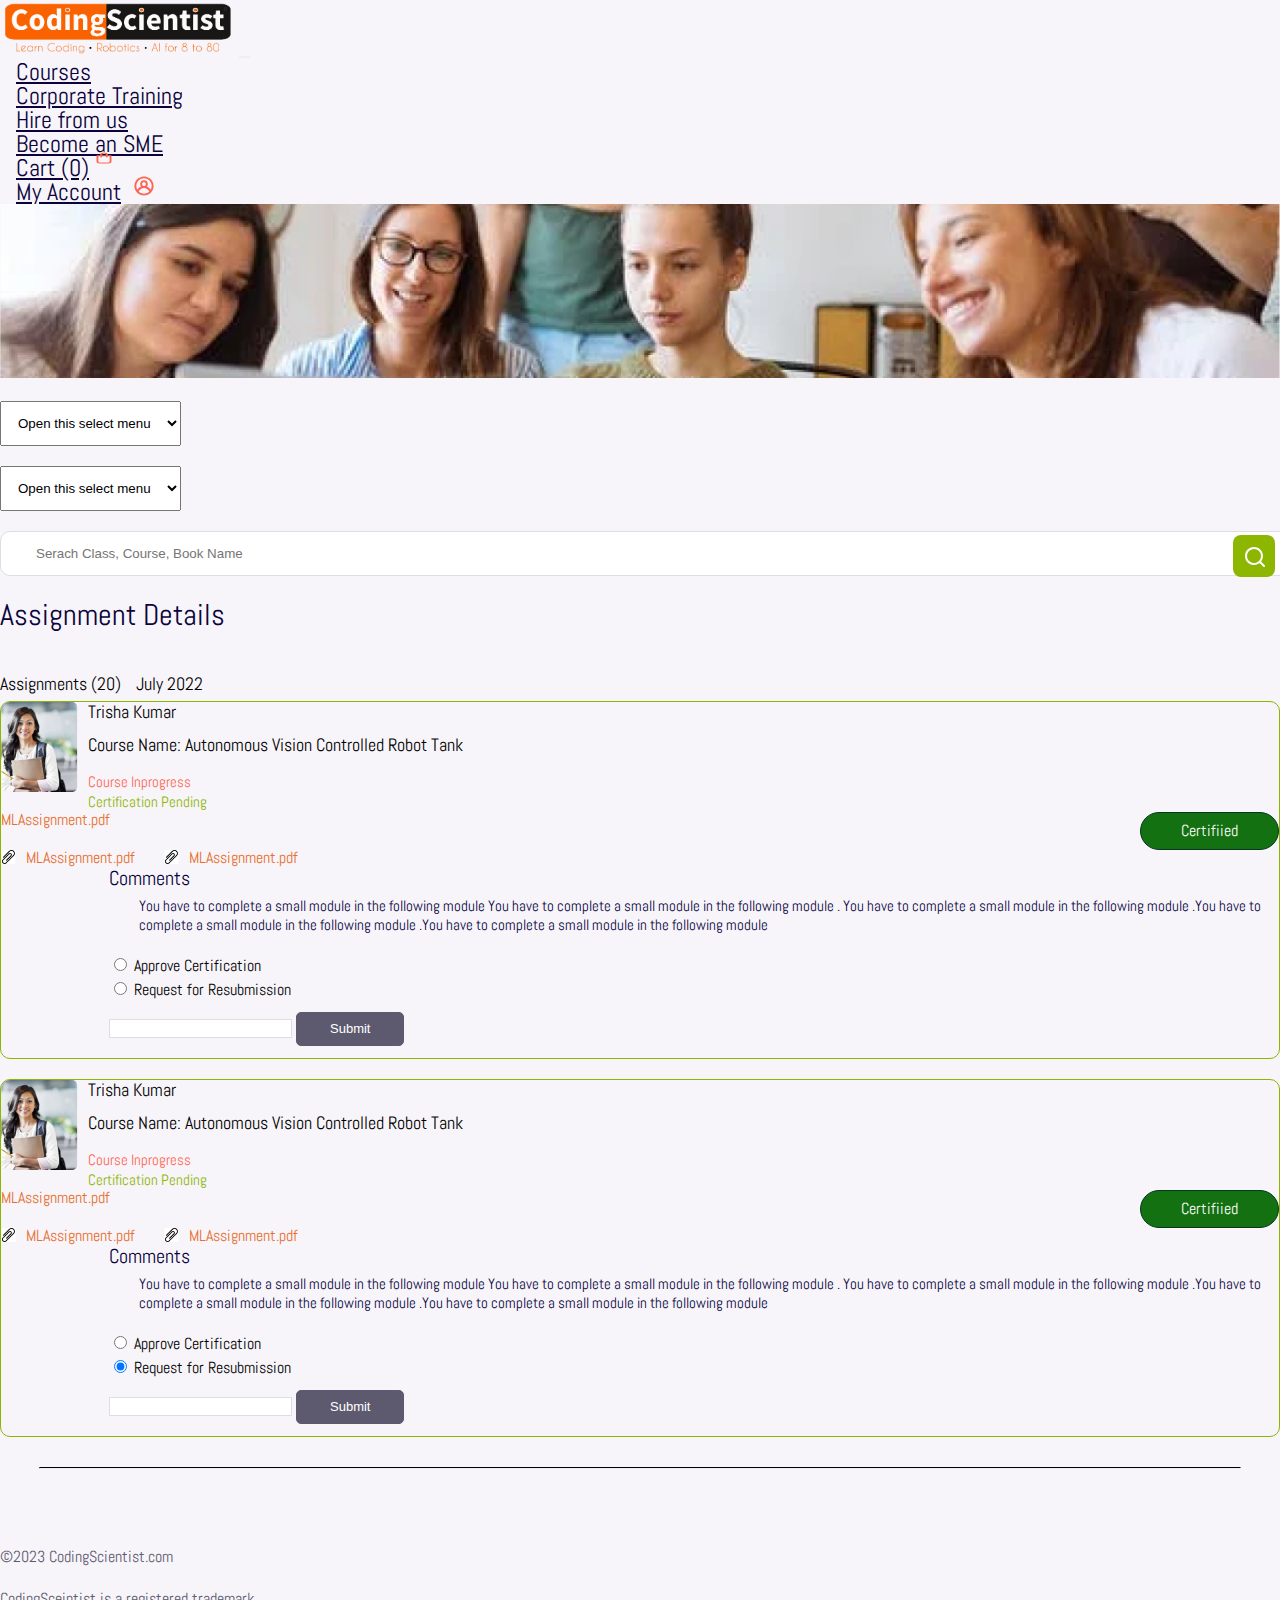
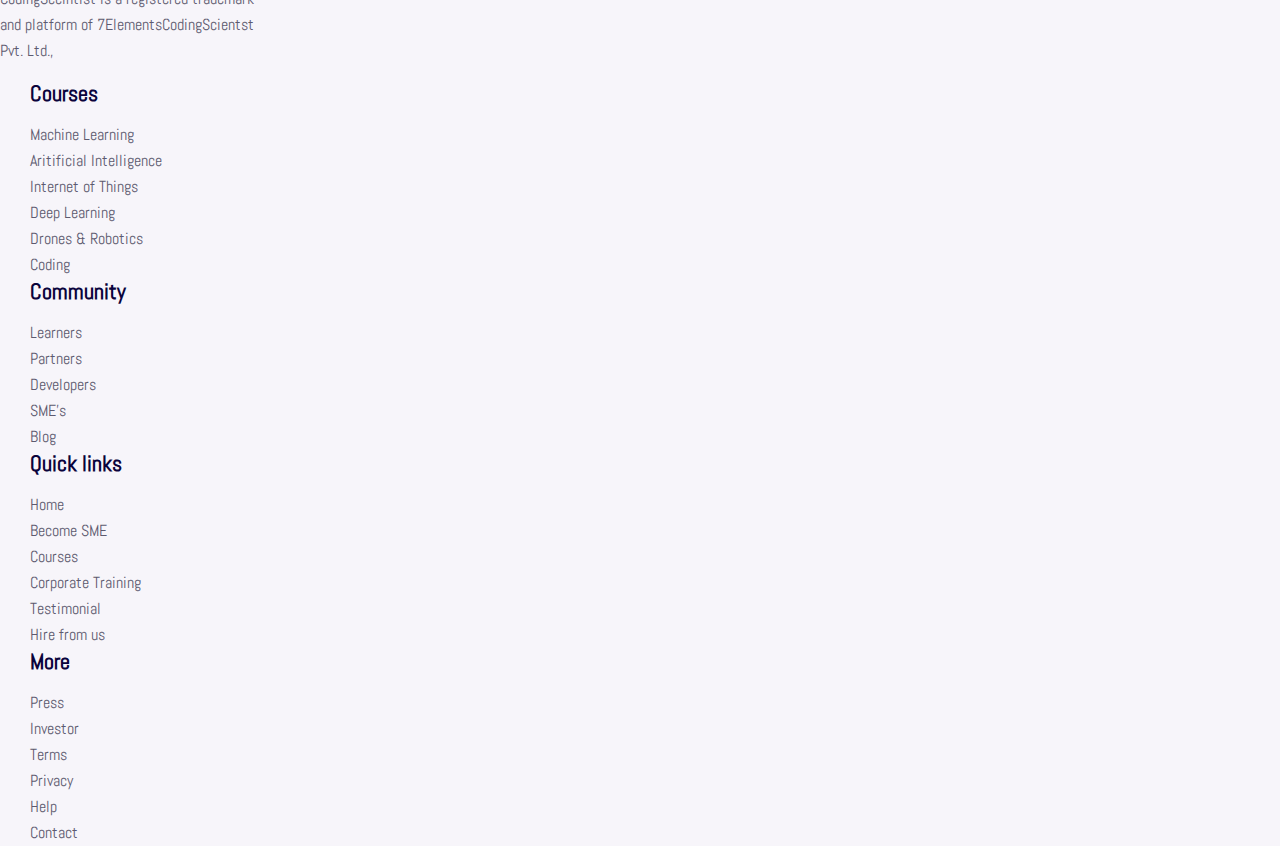
==== commit c57b018e: "Add files via upload" ====
--- a/assignment_details.html
+++ b/assignment_details.html
@@ -136,6 +136,63 @@
               </div>
             </div>
           </div>
+          <div class="accordion accordion-flush" id="accordionFlushExample">
+            <div class="accordion-item assign-item-chk">
+              <h2 class="accordion-header" id="flush-headingOne">
+                <div class="accordion-button collapsed" type="button" data-bs-toggle="collapse" data-bs-target="#flush-collapseOne" aria-expanded="false" aria-controls="flush-collapseOne">
+                  <div class="row col-sm-12 assign-image">
+                    <div class="col-sm-12 col-md-7 assign-image-chk">
+                      <div><img src="images/assign_header.png"/></div>
+                      <div class="assign-image-right">
+                        <p class="assign-name">Trisha Kumar</p>
+                        <p class="assign-course">Course Name: Autonomous Vision Controlled Robot Tank</p>
+                        <p class="assign-progress">Course Inprogress</p>
+                        <p class="assign-certificate">Certification Pending</p>
+                      </div>
+                    </div>
+                    <div class="col-sm-12 col-md-5 assign-content-right">
+                      <div class="assign-content-right-certified">
+                        <div>MLAssignment.pdf</div>
+                        <div class="certified-new">Certifiied</div>
+                      </div>
+                      <div class="assign-content-right-assign">
+                        <span>MLAssignment.pdf</span>
+                        <span>MLAssignment.pdf</span>
+                      </div>
+                    </div>
+                  </div>
+                </div>
+              </h2>
+              <div id="flush-collapseOne" class="accordion-collapse collapse" aria-labelledby="flush-headingOne" data-bs-parent="#accordionFlushExample">
+                <div class="accordion-body acc-body-comments">
+                  <div class="acc-body-para">
+                    <h2>Comments</h2>
+                    <p>You have to complete a small module in the following module You have to complete a small module in the following module .
+                      You have to complete a small module in the following module .You have to complete a small module in the following module .You have to 
+                      complete a small module in the following module</p>
+                  </div>
+                  <div class="acc-body-radio">
+                    <div class="form-check">
+                      <input class="form-check-input" type="radio" name="flexRadioDefault" id="flexRadioDefault1">
+                      <label class="form-check-label" for="flexRadioDefault1">
+                        Approve Certification
+                      </label>
+                    </div>
+                    <div class="form-check">
+                      <input class="form-check-input" type="radio" name="flexRadioDefault" id="flexRadioDefault2" checked>
+                      <label class="form-check-label" for="flexRadioDefault2">
+                        Request for Resubmission
+                      </label>
+                    </div>
+                    <div class="form-check acc-form-edit">
+                      <input class="form-control" type="text" name="flexRadioDefault" id="flexRadioDefault2">
+                      <button class="common-grey-btn">Submit</button>
+                    </div>                  
+                  </div>
+                </div>
+              </div>
+            </div>
+          </div>
         </div>
       </article>
       <hr class="line-hr"/>
--- a/style.css
+++ b/style.css
@@ -1157,6 +1157,9 @@
 .main-container .assign-accordion-row {
   margin: 0px auto;
 }
+.main-container .assign-accordion-row .accordion.accordion-flush {
+  margin-bottom: 20px;
+}
 .main-container .assign-accordion-row .assign-length-year {
   color: #000000;
   font-size: 18px;
@@ -1256,6 +1259,71 @@
   line-height: 20px;
 }
 
+.sign-up-desktop-container {
+  margin-top: 80px;
+  display: flex;
+  justify-content: center;
+}
+.sign-up-desktop-container .sign-up-left, .sign-up-desktop-container .sign-up-right {
+  width: 45%;
+}
+.sign-up-desktop-container .sign-up-left h1 {
+  color: #5D5A6F;
+  font-size: 40px;
+  font-weight: 400;
+  line-height: 50px;
+  margin: 75px 0 25px;
+}
+.sign-up-desktop-container .sign-up-left .carousel-indicators {
+  bottom: -12px;
+}
+.sign-up-desktop-container .sign-up-left .carousel-indicators button {
+  width: 8px;
+  height: 8px;
+  border-radius: 8px;
+  background: rgb(255, 102, 82);
+  border: 1px solid rgb(255, 102, 82);
+}
+.sign-up-desktop-container .sign-up-left .carousel-indicators button.active {
+  background: #ffffff;
+  border: 1px solid rgb(255, 102, 82);
+}
+.sign-up-desktop-container .sign-up-left .carousel-item img {
+  margin: 0px auto;
+}
+.sign-up-desktop-container .sign-up-center {
+  width: 1px;
+  margin: 0 20px;
+  padding: 0;
+  background: linear-gradient(180deg, rgba(10, 3, 60, 0) 0%, #0A033C 51.56%, rgba(10, 3, 60, 0) 100%);
+}
+.sign-up-desktop-container .sign-or-content h1.sign-or {
+  display: grid;
+  grid-template-columns: minmax(50px, 1fr) auto minmax(50px, 1fr);
+  align-items: center;
+  text-align: center;
+  gap: 40px;
+}
+.sign-up-desktop-container .sign-or-content p {
+  margin-top: 20px;
+}
+.sign-up-desktop-container .sign-or-content p span {
+  color: #8DB600;
+}
+.sign-up-desktop-container .sign-or-content h1.sign-or::before, .sign-up-desktop-container .sign-or-content h1.sign-or::after {
+  content: "";
+  border-top: 1px solid #DEDDE4;
+}
+
+@media only screen and (max-width: 768px) {
+  .sign-up-desktop-container .sign-up-left, .sign-up-desktop-container .sign-up-center {
+    display: none;
+  }
+  .sign-up-desktop-container .sign-up-right {
+    margin: 0px auto;
+    width: 85%;
+  }
+}
 @font-face {
   font-family: AbelFont;
   src: url(font/Abel-Regular.ttf);
@@ -1265,6 +1333,9 @@
   font-family: AbelFont, "Open Sans", "Helvetica Neue", sans-serif;
 }
 
+.main-container .navbar .dropdown-menu.dropdown-menu-align {
+  left: -100px;
+}
 .main-container .navbar .navbar-toggler {
   border: 0;
   box-shadow: none;
@@ -1608,6 +1679,10 @@
   line-height: 26px;
 }
 
+.dialog-updated .modal-body {
+  padding-top: 0;
+}
+
 @media only screen and (max-width: 1024px) {
   .main-container .landing-search-image-container .search-container div.search-cont-text {
     width: calc(100% - 60px);
@@ -1765,7 +1840,6 @@
   }
 }
 .sign-up-container {
-  margin-top: 80px;
   display: flex;
   justify-content: center;
 }
@@ -1801,6 +1875,23 @@
   margin: 0 20px;
   padding: 0;
   background: linear-gradient(180deg, rgba(10, 3, 60, 0) 0%, #0A033C 51.56%, rgba(10, 3, 60, 0) 100%);
+}
+.sign-up-container .sign-or-content h1.sign-or {
+  display: grid;
+  grid-template-columns: minmax(50px, 1fr) auto minmax(50px, 1fr);
+  align-items: center;
+  text-align: center;
+  gap: 40px;
+}
+.sign-up-container .sign-or-content p {
+  margin-top: 20px;
+}
+.sign-up-container .sign-or-content p span {
+  color: #8DB600;
+}
+.sign-up-container .sign-or-content h1.sign-or::before, .sign-up-container .sign-or-content h1.sign-or::after {
+  content: "";
+  border-top: 1px solid #DEDDE4;
 }
 
 .form-update-label {
